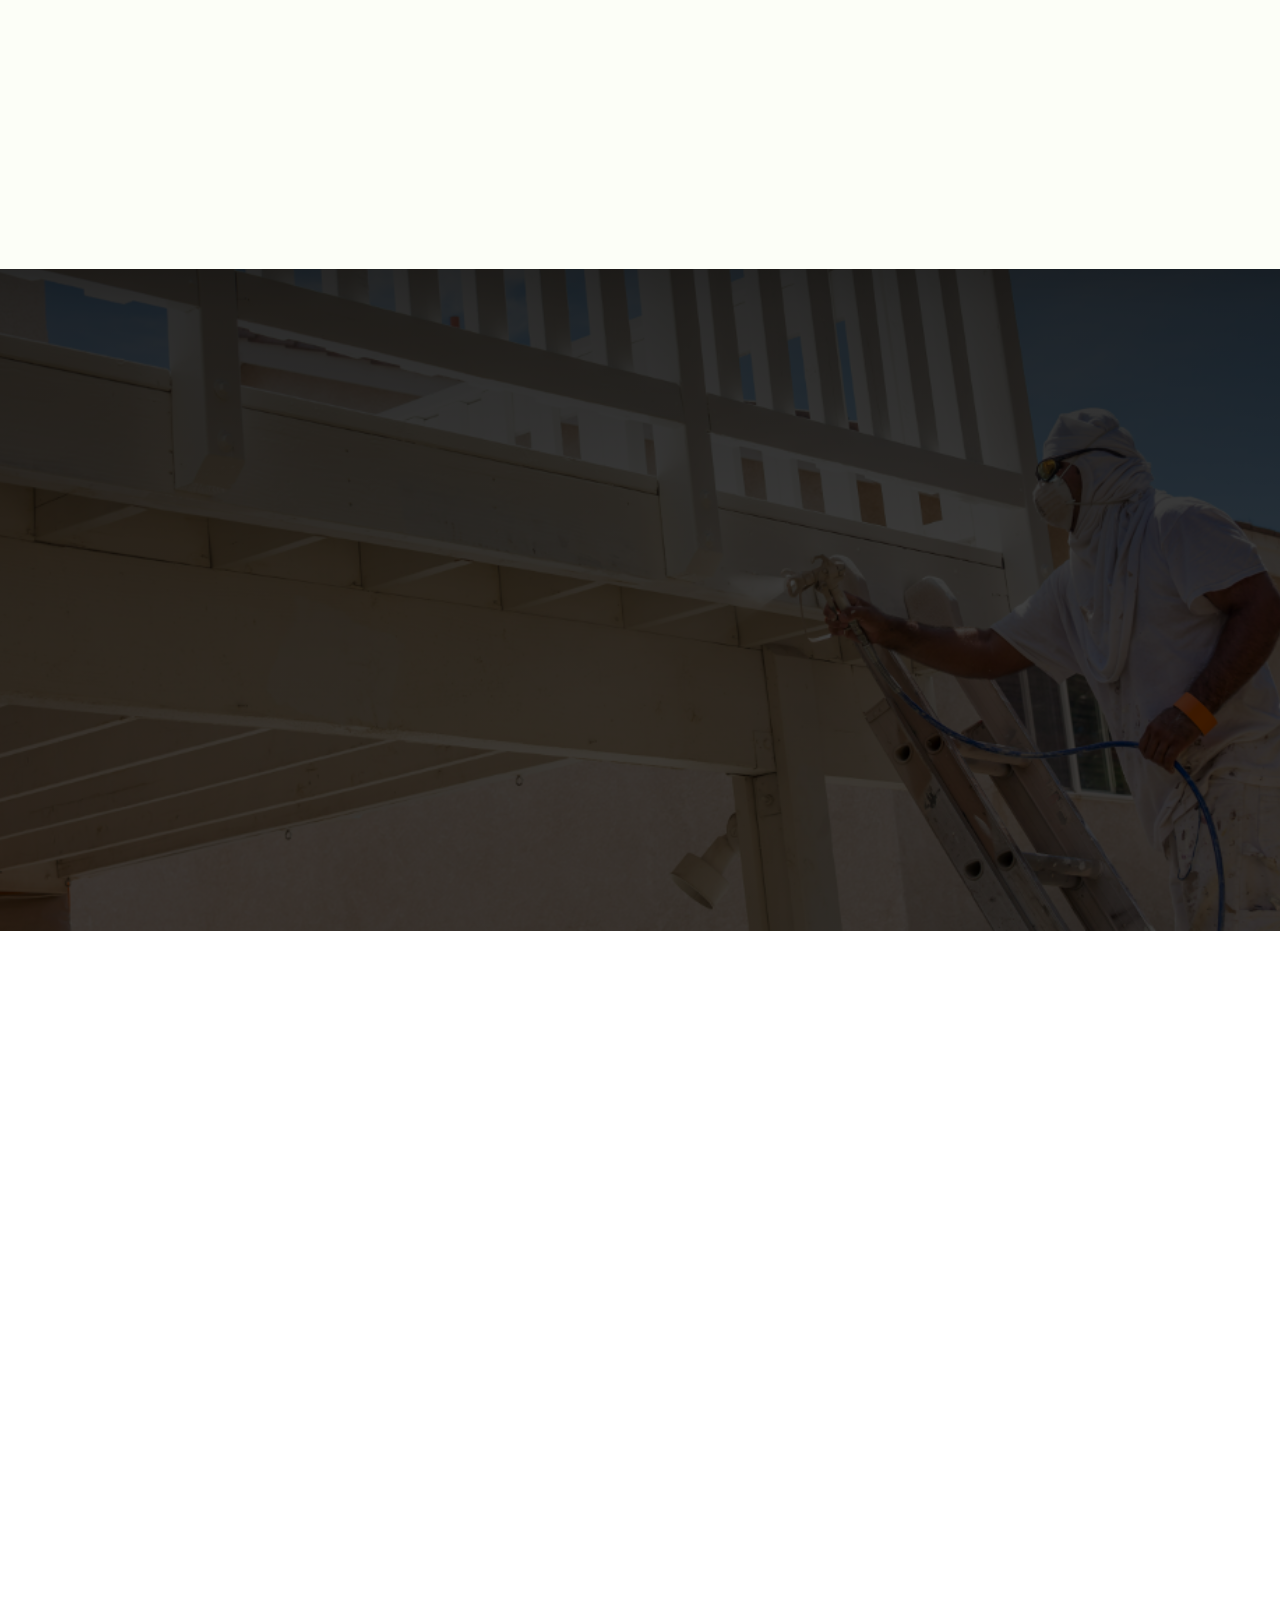
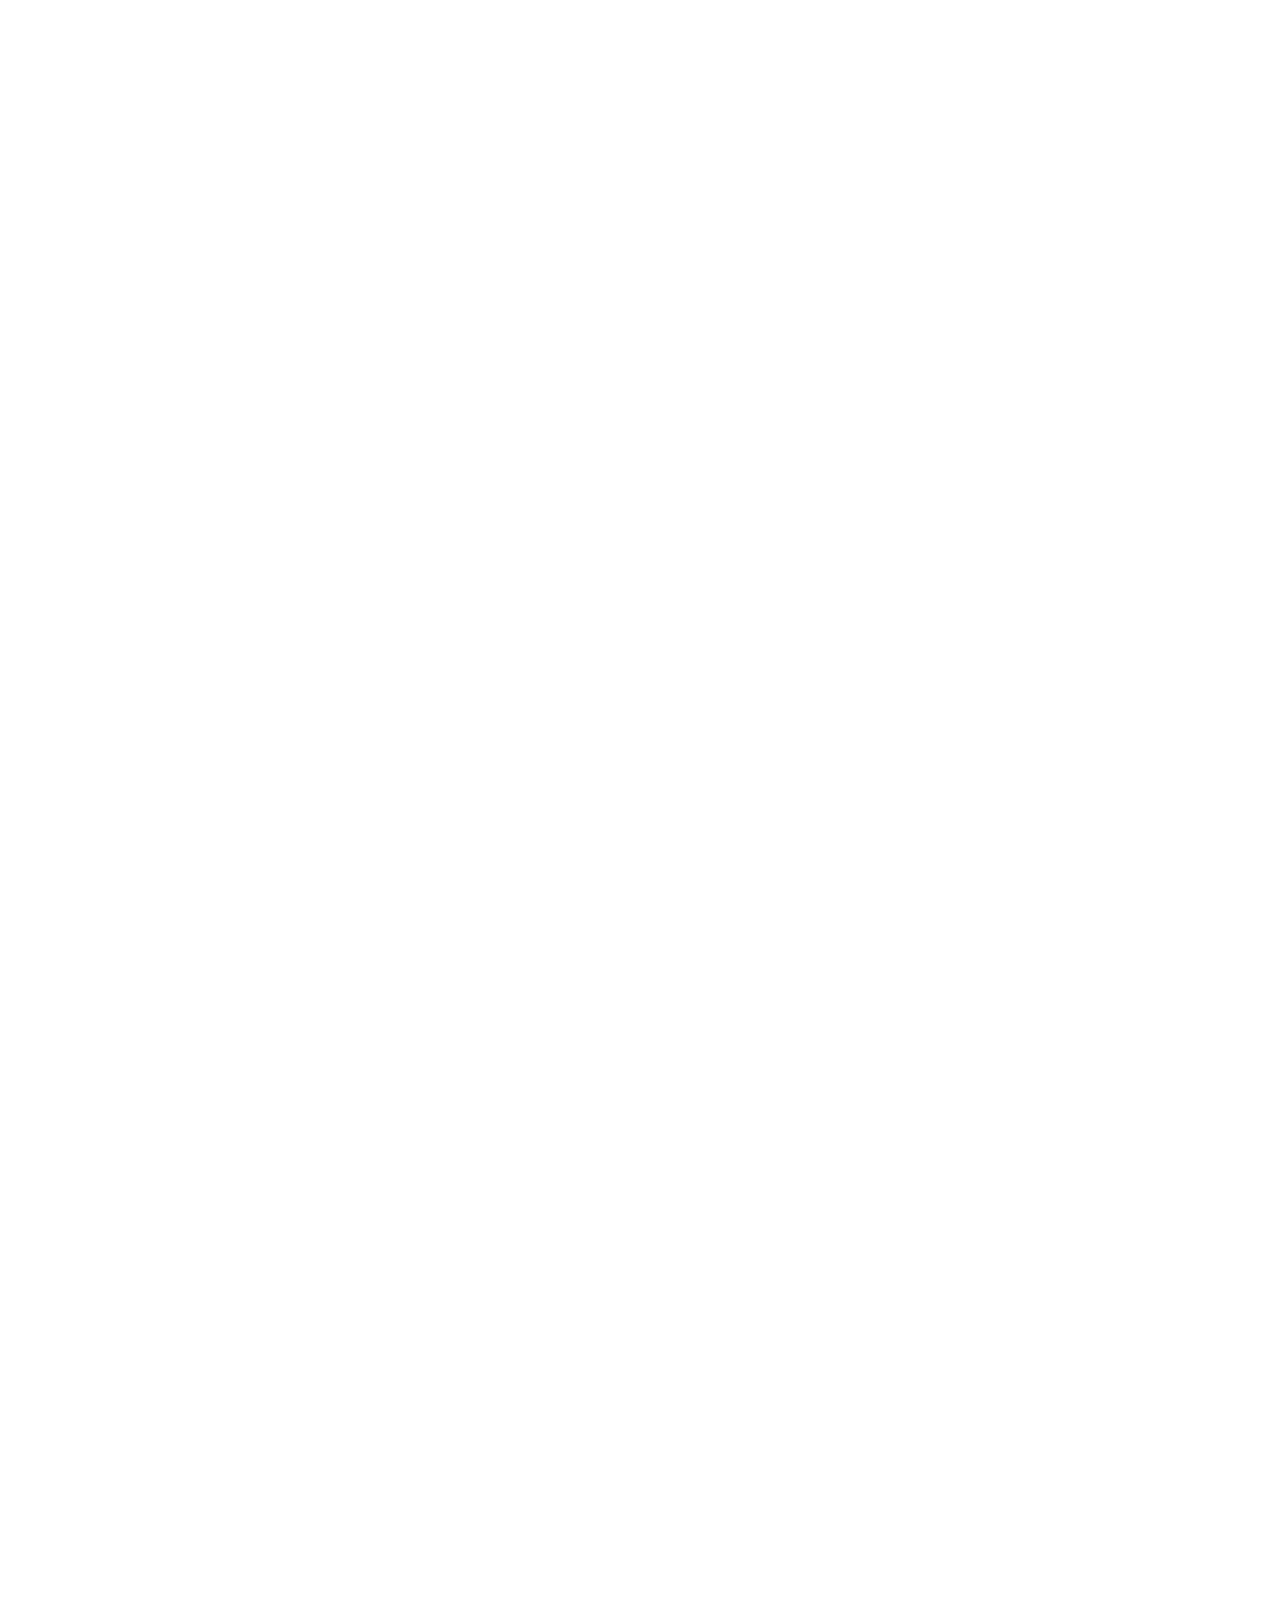
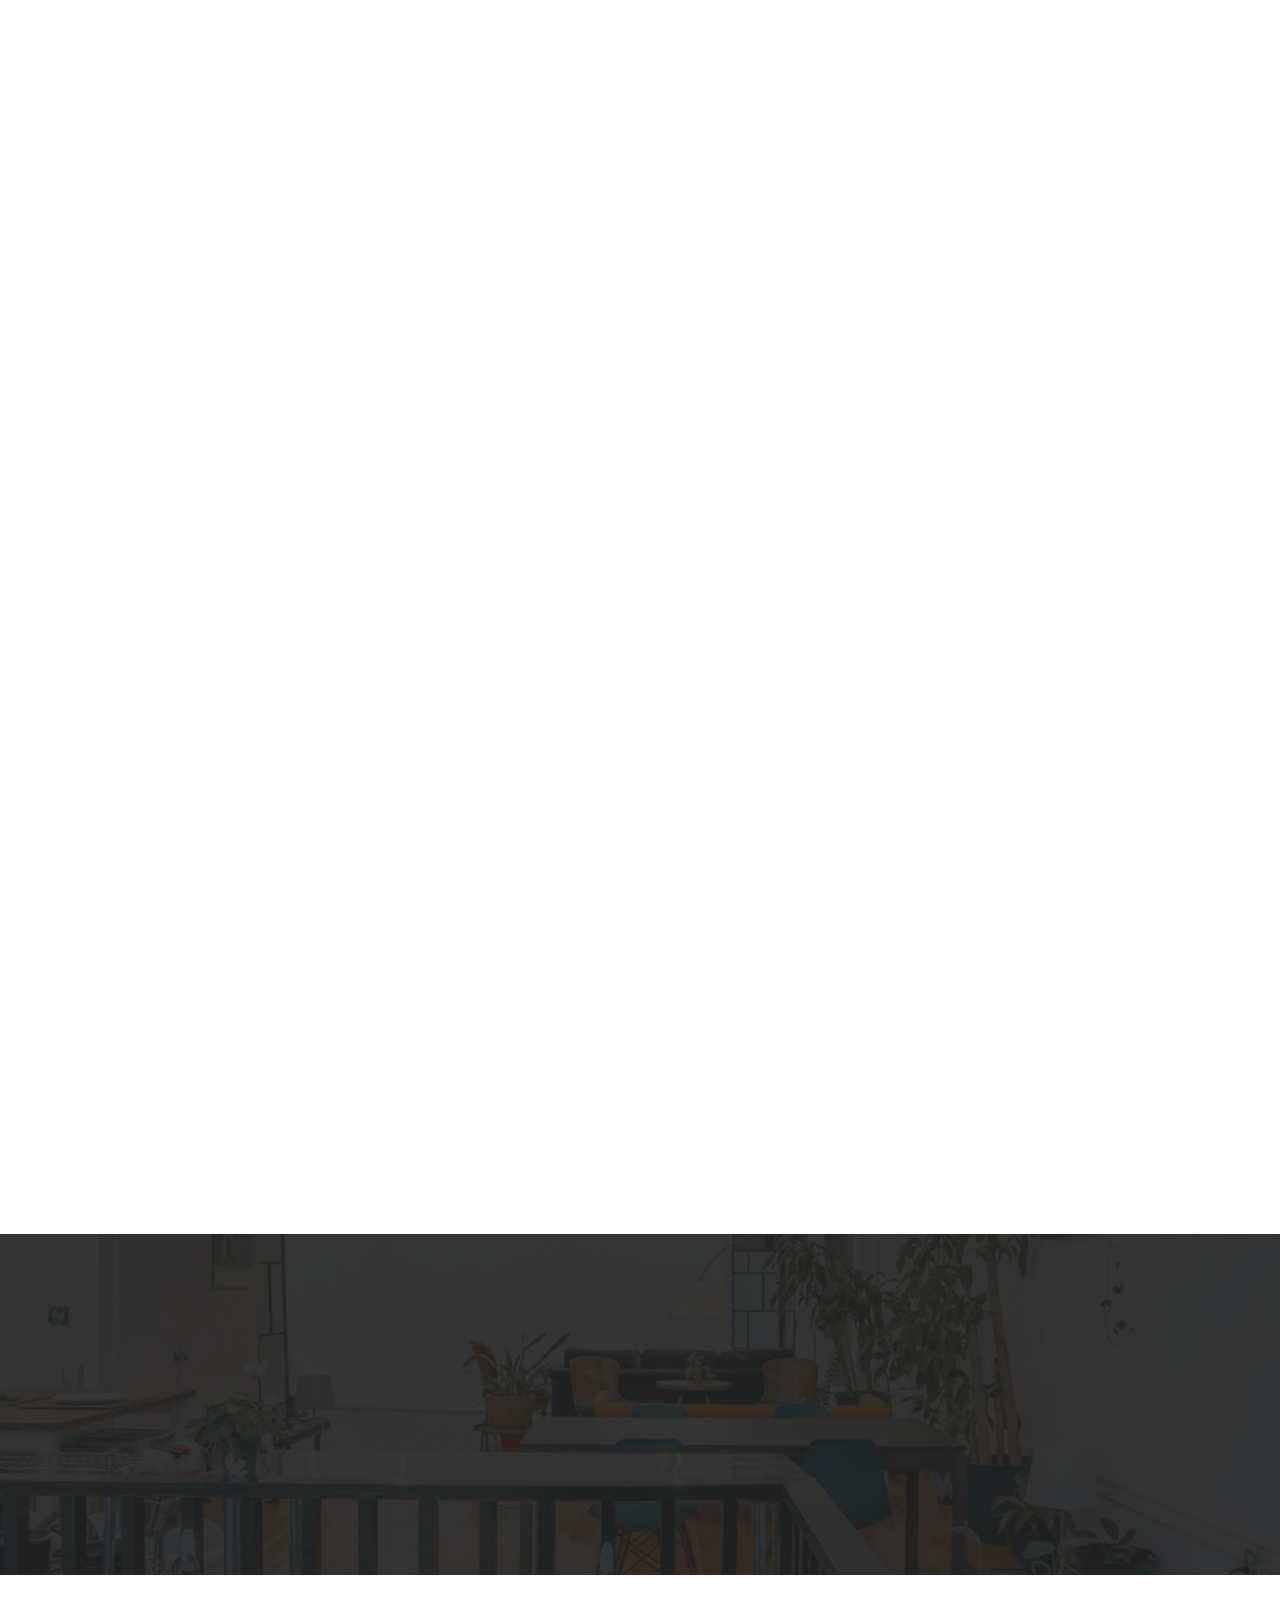
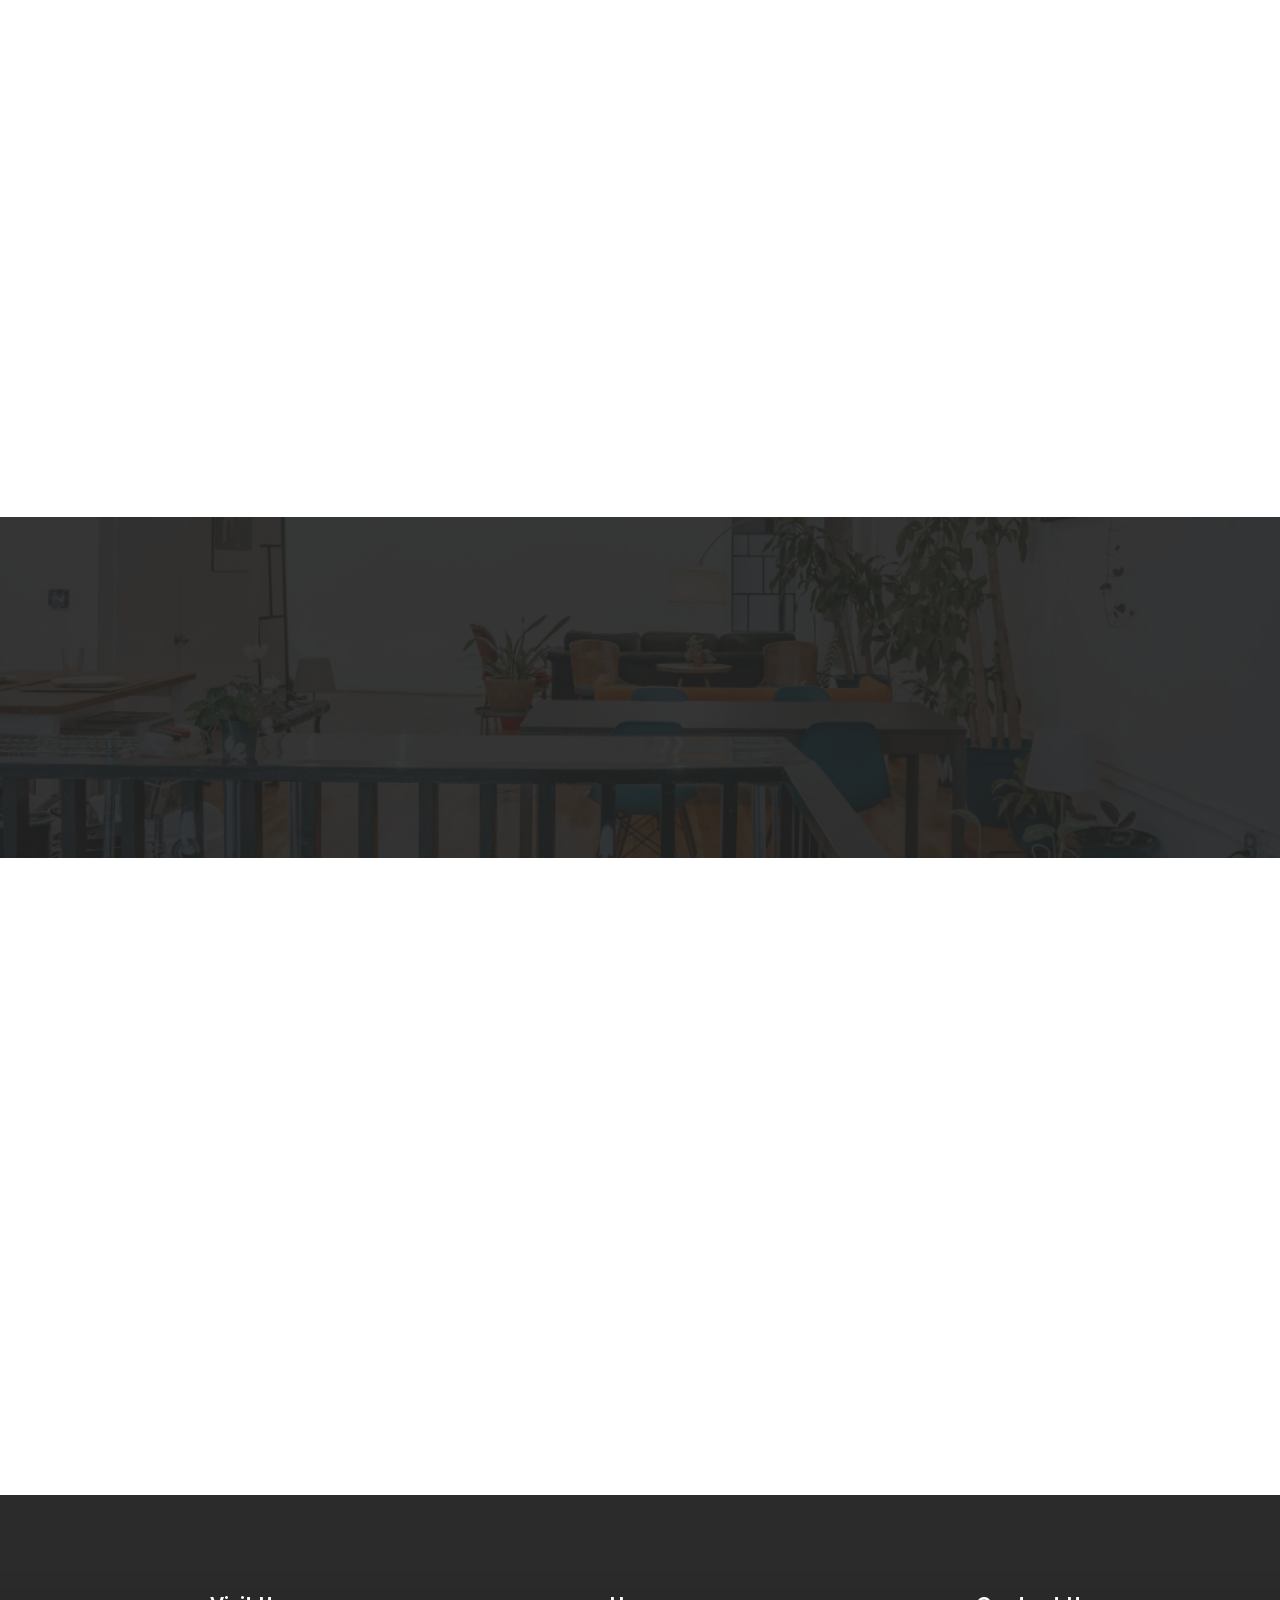
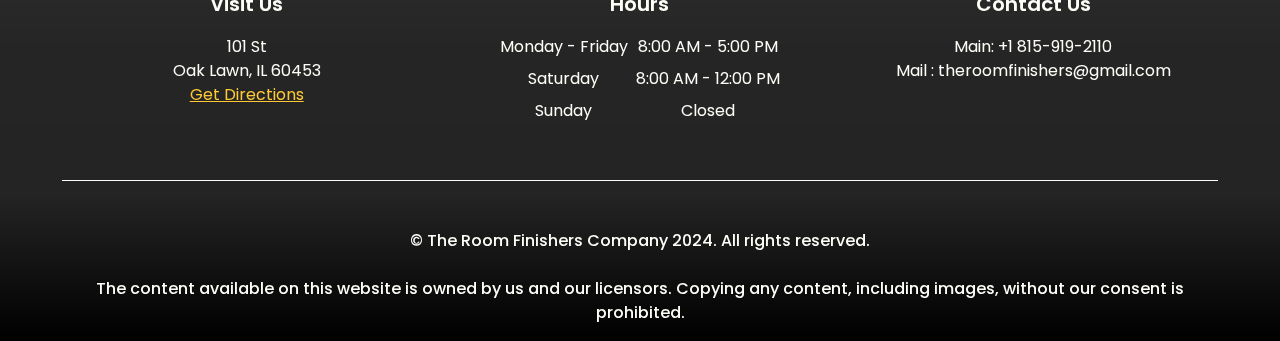
==== index.html @ 2c083626 "commit" ====
<!DOCTYPE html>
<html lang="en">

<head>
    <meta charset="UTF-8">
    <meta http-equiv="X-UA-Compatible" content="IE=edge">
    <meta name="viewport" content="width=device-width, initial-scale=1 maximum-scale=1.0, user-scalable=no">
    <title>
        Painting shop in Oak Lawn, IL | The Room Finishers
    </title>

    <meta name="description"
        content="At The Room Finishers, we specialize in top-quality painting solutions to elevate your space. From interior makeovers to exterior transformations, trust our experts to bring your vision to life. Contact us today for a consultation!">

    <meta name="keywords" content="Painting services, Interior painting, Exterior painting, Residential painting, Commercial painting, Oak Lawn painting company, Professional painters, House painters, Painting contractors, Home improvement">

    <meta name="format-detection" content="telephone=no">

    <!-- CSS -->
    <link rel="stylesheet" href="/css/index.css">

    <link rel="stylesheet" href="https://cdnjs.cloudflare.com/ajax/libs/font-awesome/6.2.1/css/all.min.css"
        integrity="sha512-MV7K8+y+gLIBoVD59lQIYicR65iaqukzvf/nwasF0nqhPay5w/9lJmVM2hMDcnK1OnMGCdVK+iQrJ7lzPJQd1w=="
        crossorigin="anonymous" referrerpolicy="no-referrer">

    <link rel="apple-touch-icon" sizes="180x180" href="/img/apple-touch-icon.png">
    <link rel="icon" type="image/png" sizes="32x32" href="/img/favicon-32x32.png">
    <link rel="icon" type="image/png" sizes="16x16" href="/img/favicon-16x16.png">
    <link rel="manifest" href="/img/site.webmanifest">
</head>

<body>
    <!-- Navbar and Hero Section -->
    <section class="nav-hero position-relative" style="overflow: visible !important; overflow-x: hidden;">
        <!-- Upper Navbar -->
        <div class="top-information-div">
            <div class="container">
                <div class="top-information" data-aos="fade-down">
                    <div class=" text-md-start">
                        <div class="d-flex align-center gap-2">
                            <p class="fs-24 fw-600 text-secondary">5.0</p>
                            <p class="fs-24 text-secondary">
                                <i class="fa-solid fa-star"></i>
                                <i class="fa-solid fa-star"></i>
                                <i class="fa-solid fa-star"></i>
                                <i class="fa-solid fa-star"></i>
                                <i class="fa-solid fa-star"></i>
                            </p>
                        </div>
                        <a href="/reviews.html" class="text-decoration-underline">(123 Rating & Reviews)</a>
                        <p class="fw-600 fs-22 d-md-block d-none">Oak Lawn, IL</p>
                    </div>
                    <div class="d-xl-block d-none">
                        <a title="Homepage Navigation" href="/index.html"><img class="logo" src="/img/logo.png"
                                alt="Top Logo"></a>
                        <p class="fw-500 mb-2 text-capitalize" style="font-size: 14px;">
                            The Trusted Painting Shop In Oak Lawn, IL
                        </p>
                    </div>
                    <div class="text-md-end d-md-block d-none ">
                        <div class="text-md-end d-flex justify-content-md-end d-md-block d-none">
                            <a class="btn btn-primary px-4 py-2 mb-2" href="/contact.html">
                                Request an Estimate
                            </a>
                        </div>
                        <a class="phone fw-700 text-dark" href="tel:+15166040226">
                            +1 815-919-2110

                        </a>
                    </div>
                </div>
            </div>
        </div>

        <!-- Navbar -->
        <nav class="navbar navbar-expand-xl navbar-dark" data-aos="fade-down">
            <div class="container">
                <!-- Logo Section (visible on extra large screens) -->
                <div class="logo-section d-xl-none d-inline">
                    <a title="Logo Navigation" href="/index.html"><img class="logo" src="/img/logo.png"
                            alt="Logo Image"></a>
                </div>
                <!-- Navbar Toggler for mobile -->
                <button class="navbar-toggler" type="button" data-bs-toggle="offcanvas"
                    data-bs-target="#offcanvasResponsive" aria-controls="offcanvasResponsive">
                    <i class="fa-solid fa-bars text-dark"></i>
                </button>

                <!-- Offcanvas for mobile -->
                <div class="offcanvas-xl offcanvas-end w-100" tabindex="-1" id="offcanvasResponsive"
                    aria-labelledby="offcanvasResponsiveLabel">
                    <div class="offcanvas-header bg-dark">
                        <!-- Logo Section (visible on extra large screens, within offcanvas) -->
                        <div class="logo-section mb-0 d-xl-none d-inline">
                            <a title="Homepage Navigation" href="/index.html"><img class="logo"
                                    src="/img/footer-logo.png" alt="Canvas Logo"></a>
                        </div>

                        <!-- Close Button for offcanvas -->
                        <button type="button" class="btn-close btn-close-white" data-bs-dismiss="offcanvas"
                            data-bs-target="#offcanvasResponsive" aria-label="Close"></button>
                    </div>

                    <!-- Offcanvas Body (contains the navigation) -->
                    <div class="offcanvas-body w-100">
                        <!-- Navbar Nav -->
                        <ul class="navbar-nav w-100 mb-2 mb-lg-0">
                            <!-- First Navigation -->
                            <li class="nav-item">
                                <a class="nav-link" title="Home" href="/index.html">Home</a>
                            </li>

                            <!-- Second Navigation -->
                            <li class="nav-item dropdown">
                                <a class="nav-link dropdown-toggle" href="#" role="button" data-bs-toggle="dropdown"
                                    aria-expanded="false">
                                    Services
                                </a>
                                <ul class="dropdown-menu">
                                    <li>
                                        <a title="Exterior painting" class="dropdown-item"
                                            href="/exterior-painting.html">
                                            Exterior painting
                                        </a>
                                    </li>
                                    <li>
                                        <a title="Kitchen cabinet painting" class="dropdown-item"
                                            href="kitchen-cabinet-painting.html">
                                            Kitchen cabinet painting
                                        </a>
                                    </li>


                                    <li>
                                        <a title="Shiplap installation" class="dropdown-item"
                                            href="/shiplap-installation.html">
                                            Shiplap installation
                                        </a>
                                    </li>
                                    <li>
                                        <a title="Drywall installation" class="dropdown-item"
                                            href="/drywall-installation.html">
                                            Drywall installation
                                        </a>
                                    </li>
                                    <li>
                                        <a title="Window Trim & Seat Painting" class="dropdown-item"
                                            href="/window-trim-seat-painting.html">
                                            Window Trim & Seat Painting
                                        </a>
                                    </li>
                                </ul>
                            </li>


                            <li class=" nav-item">
                                <a class="nav-link" title="Reviews" href="/about.html">About Us</a>
                            </li>






                            <li class="nav-item">
                                <a class="nav-link" title="Contact" href="/contact.html">Contact</a>
                            </li>


                            <!-- Call Now Button (visible on extra large screens, within offcanvas) -->
                            <a title="Call Now"
                                class="btn btn-primary d-xl-none d-flex justify-content-center col-12 mt-4 fs-17 text-uppercase py-3"
                                href="tel:+15166040226">
                                Call Now
                            </a>
                    </div>
                </div>
            </div>
            <!-- /Container -->
        </nav>
        <!-- /Navbar -->

        <div class="py-3 bg-primary" data-aos="fade-down">
            <p class="text-center text-white fs-20 fw-600 mb-1">
                Text <span class="text-secondary">START</span> to <a class="text-secondary" title="Phone"
                    href="tel:+15166040226">+1 815-919-2110</a> to begin receiving announcements by text.
            </p>
            <p class="text-center text-white fs-14">
                Msgs may be autodialed. Consent to texts not required to purchase our svcs. Msg. and data rates may
                apply.
            </p>
        </div>


        <!-- Hero Section -->
        <div class="hero" data-aos="fade-down">
            <!-- Container for Hero Content -->
            <div class="container hero-content">

                <!-- Main Heading -->
                <div class="d-flex justify-content-center mb-3">
                    <p class="text-white open-statement px-3 py-2 rounded-pill open-status" style="width: fit-content;">
                        Opens: 08:00 AM
                    </p>
                </div>

                <h1 class="text-center">
                    The Trusted Painting shop in <span>Oak Lawn, IL</span>
                </h1>

                <!-- Hero Information -->
                <p class="hero-info">
                    Fast and Reliable | Professional Workers | Family Owned
                </p>

                <!-- Call to Action Buttons -->
                <div class="d-flex mt-lg-5 mt-4 justify-content-center">
                    <div class="mt-2 text-center d-flex flex-sm-row flex-column">
                        <!-- Call Now Button -->
                        <a title="Call Now to Learn More"
                            class="btn btn-danger border-3 rounded-1 fs-19 text-uppercase px-5 fw-600 mb-sm-0 mb-4"
                            href="tel:+15166040226">+1 815-919-2110
                        </a>

                        <!-- Secondary Button -->

                    </div>
                </div>
            </div>
        </div>
        <!-- /Hero Section -->


        <!-- Background Image behind hero sections -->
        <img class="hero-img" src="/img/index-main-hero.jpg " alt="Hero background Image">
    </section>


    <!-- Social Media Ratings -->
    <div class="position-relative ratings-div mb-4" data-aos="fade-up">
        <div class="ratings-grid mt-5 container">
            <!-- Facebook Rating -->
            <a class="ratings-card" title="Facebook Navigation" target="_blank"
                href="https://www.facebook.com/profile.php?id=100054537666786">
                <img src="/img/facebook.png" alt="facebook logo">
                <p class="text-center ratings">
                    <i class="fa-solid fa-star"></i>
                    <i class="fa-solid fa-star"></i>
                    <i class="fa-solid fa-star"></i>
                    <i class="fa-solid fa-star"></i>
                    <i class="fa-solid fa-star"></i>
                </p>
            </a>
            <!-- Google Rating -->
            <a class="ratings-card" title="Google Navigation" target="_blank"
                href="https://www.google.com/maps/place/Curtis+Towing+%26+Cash+For+Junk+Cars/@41.7528377,-88.3341047,17z/data=!4m8!3m7!1s0x880ee5ed37ec87a3:0x60efee47be863267!8m2!3d41.7528377!4d-88.3315298!9m1!1b1!16s%2Fg%2F11p3b7h129?entry=ttu">
                <img src="/img/google.png" alt="google logo">
                <p class="text-center ratings">
                    <i class="fa-solid fa-star"></i>
                    <i class="fa-solid fa-star"></i>
                    <i class="fa-solid fa-star"></i>
                    <i class="fa-solid fa-star"></i>
                    <i class="fa-solid fa-star"></i>
                </p>
            </a>
            <!-- Yelp Rating -->
            <a class="ratings-card" title="Yelp Navigation" target="_blank"
                href="https://www.yelp.com/biz/curtiss-towing-and-salvage-aurora">
                <img src="/img/yelp.png" alt="Yelp Logo">
                <p class="text-center ratings">
                    <i class="fa-solid fa-star"></i>
                    <i class="fa-solid fa-star"></i>
                    <i class="fa-solid fa-star"></i>
                    <i class="fa-solid fa-star"></i>
                    <i class="fa-solid fa-star"></i>
                </p>
            </a>
        </div>
    </div>

    <!-- About -->
    <section id="about" class="about-us light-section position-relative" data-aos="fade-up">
        <div class="container pt-4">
            <div class="about-us-flex opposite">
                <!-- Information Side -->
                <div class="info-div">
                    <p class="sub-header">Painting & Flooring Company</p>
                    <h2 class="header">
                        Professional Painting shop in Oak Lawn, IL
                    </h2>
                    <p class="mb-3">
                        Imagine stepping into your dream space, where every detail reflects your personal style and
                        taste. At BrightBrush Painting and Flooring, we understand the struggle of envisioning the
                        perfect environment. That's why we're dedicated to being your trusted experts, guiding you
                        through every step of the way. <br>
                        <br>

                        Visualize a home where tired walls are transformed into vibrant expressions of color, and
                        outdated floors are replaced with sleek, modern surfaces. With our meticulous approach, your
                        vision becomes a reality, surpassing even your highest expectations. <br>
                        <br>

                        From selecting the ideal paint hues to installing exquisite flooring, we're committed to
                        excellence in every aspect of your project. Our passion for craftsmanship ensures that your
                        space not only looks amazing but also feels uniquely yours. <br>
                        <br>


                        Are you ready to witness the remarkable transformation of your home? Reach out to us today, and
                        let's embark on this journey together. Your dream space awaits with BrightBrush Painting and
                        Flooring. <br>
                        <br>

                    </p>
                    <a title="Call Now" class="btn btn-primary rounded-1 px-5 fs-20 mt-3 fw-600"
                        href="tel:+15166040226">
                        Call Now
                    </a>
                </div>

                <!-- Img Side -->
                <div class="img-div">
                    <img class="main-img" src="/img/index-about.jpg" alt="About Us Img 1">
                    <img class="add-on-img" src="/img/index-about-2.jpg" alt="About Us Image">
                </div>
            </div>
        </div>
    </section>


    <!-- Services Start -->
    <section class="services bg-success light-section" data-aos="fade-up">
        <div class="container">
            <h2 class="header text-center">Our Services</h2>
            <div class="service-grid">
                <div class="service">
                    <div class="info-div pt-5">
                        <div class="icon-div">
                            <img src="/img/ext-1.png" alt="Exterior Painting">
                        </div>
                        <img class="bg-icon" src="/img/ext-1.png" alt="Exterior Painting">
                        <h4 class="service-name">Exterior painting</h4>
                    </div>
                    <div class="img-div">
                        <div class="phone-icon">
                            <a title="Call now for free estimate" href="tel:+15166040226"><i
                                    class="fa-solid fa-phone-volume"></i></a>
                        </div>
                        <!-- <img src="/img/service-1.jpg" alt="videoModal"> -->
                        <p>
                            Renew your home's exterior with our top-notch painting service. Trust The Room Finishers for
                            quality results.
                        </p>
                        <a class="btn-light btn py-1 fw-500 mt-3" title="Exterior Painting"
                            href="/exterior-painting.html">
                            Learn More <i class="fa-solid fa-arrow-right ms-1"></i>
                        </a>
                    </div>
                </div>

                <div class="service">
                    <div class="info-div ">
                        <div class="icon-div">
                            <img src="/img/kitchen-cabinet.png" alt="Kitchen cabinet painting">
                        </div>
                        <img class="bg-icon" src="/img/kitchen-cabinet.png" alt="Kitchen cabinet painting">
                        <h4 class="service-name ">Kitchen cabinet painting</h4>

                    </div>

                    <div class="img-div">
                        <div class="phone-icon">
                            <a title="Call now for free estimate" href="tel:+15166040226"><i
                                    class="fa-solid fa-phone-volume"></i></a>
                        </div>
                        <!-- <img src="/img/service-2.jpg" alt="service2"> -->
                        <p>
                            Transform your kitchen with our cabinet painting services at The Room Finishers. Renew your
                            space effortlessly.
                        </p>
                        <a class="btn-light btn py-1 fw-500 mt-3" title="Kitchen Cabinet paintings"
                            href="/kitchen-cabinet-painting.html">
                            Learn More <i class="fa-solid fa-arrow-right ms-1"></i>
                        </a>
                    </div>
                </div>


                <div class="service">
                    <div class="info-div pt-5">
                        <div class="icon-div">
                            <img src="/img/open-wall.webp" alt="Opening Wall">
                        </div>
                        <img class="bg-icon" src="/img/open-wall.webp" alt="Opening Wall">
                        <h4 class="service-name">Opening Wall</h4>
                    </div>
                    <div class="img-div">
                        <div class="phone-icon">
                            <a title="Call now for free estimate" href="tel:+15166040226"><i
                                    class="fa-solid fa-phone-volume"></i></a>
                        </div>
                        <!-- <img src="/img/service-3.jpg" alt="service3"> -->
                        <p>
                            Enhance your living space by opening up walls with our services at The Room Finishers.
                            Experience a more spacious and inviting home.
                        </p>
                        <a class="btn-light btn py-1 fw-500 mt-3" title="Opening wall"
                            href="/about.html">
                            Learn More <i class="fa-solid fa-arrow-right ms-1"></i>
                        </a>
                    </div>
                </div>

                <div class="service">
                    <div class="info-div pt-5">
                        <div class="icon-div">
                            <img src="/img/dining-room.png" alt="Dining room painting">
                        </div>
                        <img class="bg-icon" src="/img/dining-room.png" alt="Dining room painting">
                        <h4 class="service-name">Dining room painting</h4>
                    </div>
                    <div class="img-div">
                        <div class="phone-icon">
                            <a title="Call now for free estimate" href="tel:+15166040226"><i
                                    class="fa-solid fa-phone-volume"></i></a>
                        </div>
                        <!-- <img src="/img/service-3.jpg" alt="service3"> -->
                        <p>
                            Renew your dining room with our painting service at The Room Finishers. Create a cozy,
                            inviting atmosphere without any fuss.
                        </p>
                        <a class="btn-light btn py-1 fw-500 mt-3" title="Dining room painting"
                            href="/about.html">
                            Learn More <i class="fa-solid fa-arrow-right ms-1"></i>
                        </a>
                    </div>
                </div>

                <div class="service">
                    <div class="info-div pt-5">
                        <div class="icon-div">
                            <img src="/img/bedroom-service.png" alt="Bedroom painting">
                        </div>
                        <img class="bg-icon" src="/img/bedroom-service.png" alt="Bedroom painting">
                        <h4 class="service-name">Bedroom painting</h4>
                    </div>
                    <div class="img-div">
                        <div class="phone-icon">
                            <a title="Call now for free estimate" href="tel:+15166040226"><i
                                    class="fa-solid fa-phone-volume"></i></a>
                        </div>
                        <!-- <img src="/img/service-3.jpg" alt="service3"> -->
                        <p>
                            Transform your bedroom with our painting services at The Room Finishers. Create a soothing
                            retreat tailored to your style and preferences.
                        </p>
                        <a class="btn-light btn py-1 fw-500 mt-3" title="Bedroom painting"
                            href="/about.html">
                            Learn More <i class="fa-solid fa-arrow-right ms-1"></i>
                        </a>
                    </div>
                </div>

                <div class="service">
                    <div class="info-div pt-5">
                        <div class="icon-div">
                            <img src="/img/shiplap.png" alt="Shiplap installation">
                        </div>
                        <img class="bg-icon" src="/img/shiplap.png" alt="Shiplap installation">
                        <h4 class="service-name">Shiplap installation</h4>
                    </div>
                    <div class="img-div">
                        <div class="phone-icon">
                            <a title="Call now for free estimate" href="tel:+15166040226"><i
                                    class="fa-solid fa-phone-volume"></i></a>
                        </div>
                        <!-- <img src="/img/service-3.jpg" alt="service3"> -->
                        <p>
                            Enhance your space with shiplap installation by The Room Finishers. Add timeless charm and
                            character to any room effortlessly.
                        </p>
                        <a class="btn-light btn py-1 fw-500 mt-3" title="shiplap installation"
                            href="/shiplap-installation.html">
                            Learn More <i class="fa-solid fa-arrow-right ms-1"></i>
                        </a>
                    </div>
                </div>

                <div class="service">
                    <div class="info-div pt-5">
                        <div class="icon-div">
                            <img src="/img/stairway.png" alt="STAIRWAY & STAIRWELL PAINTING">
                        </div>
                        <img class="bg-icon" src="/img/stairway.png" alt="STAIRWAY & STAIRWELL PAINTING">
                        <h4 class="service-name">Stairway & Stairwell Painting</h4>
                    </div>
                    <div class="img-div">
                        <div class="phone-icon">
                            <a title="Call now for free estimate" href="tel:+15166040226"><i
                                    class="fa-solid fa-phone-volume"></i></a>
                        </div>
                        <!-- <img src="/img/service-3.jpg" alt="service3"> -->
                        <p>
                            Transform your stairways with expert paintings by The Room Finishers. Elevate your home's
                            ambiance with our personalized service and craftsmanship. Contact us today.
                        </p>
                        <a class="btn-light btn py-1 fw-500 mt-3" title="Stairway & Stairwell paintings"
                            href="/about.html">
                            Learn More <i class="fa-solid fa-arrow-right ms-1"></i>
                        </a>
                    </div>
                </div>

                <div class="service">
                    <div class="info-div pt-5">
                        <div class="icon-div">
                            <img src="/img/window-service.png" alt="WINDOW TRIM AND SEAT PAINTING">
                        </div>
                        <img class="bg-icon" src="/img/window-service.png" alt="WINDOW TRIM AND SEAT PAINTING">
                        <h4 class="service-name">Window Trim and Seat Painting</h4>
                    </div>
                    <div class="img-div">
                        <div class="phone-icon">
                            <a title="Call now for free estimate" href="tel:+15166040226"><i
                                    class="fa-solid fa-phone-volume"></i></a>
                        </div>
                        <!-- <img src="/img/service-3.jpg" alt="service3"> -->
                        <p>
                            Renew your home with Window Trim and Seat Painting by The Room Finishers! Contact us now to
                            schedule your service.
                        </p>
                        <a class="btn-light btn py-1 fw-500 mt-3" title="Window Trim and Seat Painting"
                            href="/window-trim-seat-painting.html">
                            Learn More <i class="fa-solid fa-arrow-right ms-1"></i>
                        </a>
                    </div>
                </div>

                <div class="service">
                    <div class="info-div pt-5">
                        <div class="icon-div">
                            <img src="/img/remodel.png" alt="Business Remodel ">
                        </div>
                        <img class="bg-icon" src="/img/remodel.png" alt="Business Remodel ">
                        <h4 class="service-name">Business Remodel </h4>
                    </div>
                    <div class="img-div">
                        <div class="phone-icon">
                            <a title="Call now for free estimate" href="tel:+15166040226"><i
                                    class="fa-solid fa-phone-volume"></i></a>
                        </div>
                        <!-- <img src="/img/service-3.jpg" alt="service3"> -->
                        <p>
                            Renovate your small business with our remodeling services! Reach out today to begin your
                            transformation.
                        </p>
                        <a class="btn-light btn py-1 fw-500 mt-3" title="Window Trim and Seat Painting"
                            href="/about.html">
                            Learn More <i class="fa-solid fa-arrow-right ms-1"></i>
                        </a>
                    </div>
                </div>

                <div class="service">
                    <div class="info-div pt-5">
                        <div class="icon-div">
                            <img src="/img/flooring.webp" alt="FLOORING INSTALLATION ">
                        </div>
                        <img class="bg-icon" src="/img/flooring.webp" alt="FLOORING INSTALLATION ">
                        <h4 class="service-name">Flooring installation </h4>
                    </div>
                    <div class="img-div">
                        <div class="phone-icon">
                            <a title="Call now for free estimate" href="tel:+15166040226"><i
                                    class="fa-solid fa-phone-volume"></i></a>
                        </div>
                        <!-- <img src="/img/service-3.jpg" alt="service3"> -->
                        <p>
                            "Upgrade your space with professional flooring installation services. Contact us to enhance
                            your floors!"
                        </p>
                        <a class="btn-light btn py-1 fw-500 mt-3" title="Flooring installation"
                            href="/about.html">
                            Learn More <i class="fa-solid fa-arrow-right ms-1"></i>
                        </a>
                    </div>
                </div>

                <div class="service">
                    <div class="info-div pt-5">
                        <div class="icon-div">
                            <img src="/img/dry-wall.png" alt="DRYWALL INSTALLATION ">
                        </div>
                        <img class="bg-icon" src="/img/dry-wall.png" alt="DRYWALL INSTALLATION ">
                        <h4 class="service-name">Drywall installation </h4>
                    </div>
                    <div class="img-div">
                        <div class="phone-icon">
                            <a title="Call now for free estimate" href="tel:+15166040226"><i
                                    class="fa-solid fa-phone-volume"></i></a>
                        </div>
                        <!-- <img src="/img/service-3.jpg" alt="service3"> -->
                        <p>
                            Upgrade your walls with professional drywall installation services. Contact us to enhance
                            your space
                        </p>
                        <a class="btn-light btn py-1 fw-500 mt-3" title="DRYWALL INSTALLATION"
                            href="/drywall-installation.html">
                            Learn More <i class="fa-solid fa-arrow-right ms-1"></i>
                        </a>
                    </div>
                </div>

                <div class="service">
                    <div class="info-div pt-5">
                        <div class="icon-div">
                            <img src="/img/basement-painting.png" alt="Basement Paiting">
                        </div>
                        <img class="bg-icon" src="/img/basement-painting.png" alt="Basement Paiting">
                        <h4 class="service-name">Basement Paiting</h4>
                    </div>
                    <div class="img-div">
                        <div class="phone-icon">
                            <a title="Call now for free estimate" href="tel:+15166040226"><i
                                    class="fa-solid fa-phone-volume"></i></a>
                        </div>
                        <!-- <img src="/img/service-3.jpg" alt="service3"> -->
                        <p>
                            Transform your basement with our expert painting services. Contact us to give your space a
                            fresh new look
                        </p>
                        <a class="btn-light btn py-1 fw-500 mt-3" title="DRYWALL INSTALLATION"
                            href="/about.html">
                            Learn More <i class="fa-solid fa-arrow-right ms-1"></i>
                        </a>
                    </div>
                </div>


            </div>
        </div>
    </section>
    <!-- Services End -->

    <section class="secondary-about-us flipped light-section">
        <div class="container">
            <div class="flex">
                <div class="info-side" data-aos="fade-left">
                    <p class="sub-header">Family Owned Business</p>
                    <h3 class="header">Color Codes, Mixing and Matching to Perfection</h3>
                    <p class="text">
                        Ready to make a change? Reach out today to set up a consultation and see how The room finishers
                        can improve your home or business with our exceptional painting services. <br>
                        <br>
                        With our extensive experience and dedication to quality, we take pride in our work and aim to
                        enhance every space we work on. From helping you choose colors to completing the final touches,
                        we're here to support you throughout the process and bring your vision to life.
                    </p>
                    <div class="d-flex gap-3 flex-vm-row flex-column mt-3">
                        <a title="Call Now" class="btn btn-danger px-5" href="tel:+15166040226"> Call
                            Now</a>
                    </div>
                </div>
                <div class="img-side" data-aos="fade-right">
                    <img src="/img/painting-ceiling.jpg" alt="Service Img">
                    <div class="icon-description">
                        <div class="icon-div">
                            <i class="fa-solid fa-star text-white"></i>
                        </div>
                        <p>We provide the best service for you.</p>
                    </div>
                </div>
            </div>
        </div>
    </section>

    <!-- CTA Section -->
    <section class="cta primary-overlay">
        <img class="bg-img" style="object-position: 40% 70%;" src="/img/index-main.jpg" alt="CTA BG">
        <div class="container" data-aos="fade-up">
            <!-- CTA Text -->
            <h4 class="text-center lh-100 text-capitalize">Give us a call today for a Free Quote. <br>
                Call us at +1 815-919-2110

            </h4>
            <!-- CTA Button -->
            <div class="d-flex justify-content-center">
                <a title="Call Now for Free Estimate" class="btn btn-primary rounded-1 px-5 fs-18 mt-5"
                    href="tel:+15166040226">Call Now</a>
            </div>
        </div>
    </section>

    <section class="secondary-about-us light-section">
        <div class="container">
            <div class="flex">
                <div class="info-side" data-aos="fade-left">
                    <p class="sub-header">The Room Finishers</p>
                    <h3 class="header">Exterior interior painting, Drywall and floors</h3>
                    <p class="text">
                        Enhance the beauty of your home with our full range of services, including exterior and
                        interior painting, drywall installation, and flooring solutions. Let us bring your vision to
                        life. Reach out to us today and let's embark on this exciting journey of transformation
                        together!
                    </p>
                    <div class="d-flex gap-3 flex-vm-row flex-column mt-3">
                        <a title="Call Now" class="btn btn-danger px-5" href="tel:+15166040226"> Call
                            Now</a>

                    </div>
                </div>
                <div class="img-side" data-aos="fade-right">
                    <img src="/img/experience.jpg" alt="Service Img">
                    <div class="icon-description">
                        <div class="icon-div">
                            <i class="fa-solid fa-award text-primary"></i>
                        </div>
                        <p> We provide the best service for you.</p>
                    </div>
                </div>
            </div>
        </div>
    </section>



    <!-- CTA Section -->
    <section class="cta primary-overlay">
        <img class="bg-img" style="object-position: 40% 70%;" src="/img/index-main.jpg" alt="CTA BG">
        <div class="container" data-aos="fade-up">
            <!-- CTA Text -->
            <h4 class="text-center lh-100 text-capitalize">Give us a call today for a Free Quote. <br>
                Call us at +1 815-919-2110

            </h4>
            <!-- CTA Button -->
            <div class="d-flex justify-content-center">
                <a title="Call Now for Free Estimate" class="btn btn-primary rounded-1 px-5 fs-18 mt-5"
                    href="tel:+15166040226">Call Now</a>
            </div>
        </div>
    </section>

    <!-- About -->
    <section id="about" class="about-us light-section position-relative" data-aos="fade-up">
        <div class="container pt-4">
            <div class="about-us-flex align-items-center">
                <!-- Information Side -->
                <div class="info-div py-lg-5 my-lg-5">
                    <p class="sub-header">The Room Finishers</p>
                    <h2 class="header">
                        We Appreciate Your Support
                    </h2>
                    <p class="mb-3">
                        We deeply appreciate your support for our The Room Finishers. Your encouragement fuels our passion
                        for delivering exceptional service and [product or service]. Thank you for being part of our
                        journey!
                    </p>
                    <a title="Call Now" class="btn btn-primary rounded-1 px-5 fs-20 mt-3 fw-600" href="tel:+15166040226"">
                        Call Now
                    </a>
                </div>

                <!-- Img Side -->
                <div class=" img-div">
                        <img class="main-img" src="/img/index-main.jpg" alt="About Us Img 1">
                        <img class="add-on-img" src="/img/index-about.jpg" alt="About Us Image">
                </div>
            </div>
        </div>
    </section>




    <!-- Footer -->
    <footer class="position-relative pt-3">
        <div class="container mt-5">
            <div class="row fw-500 fs-16">

                <!-- Column 1 -->
                <div class="col-lg col-md-4 col-12 mb-lg-0 mb-4 footer-col text-left">
                    <!-- Footer Title -->
                    <p class="mb-3 fw-600 text-center footer-headline">
                        <i class="fa-solid fa-location-dot fs-20 text-primary"></i>
                        <br>
                        Visit Us
                    </p>
                    <!-- Homepage Sections -->
                    <div class="footer-nav">
                        <p>101 St<br>
                           Oak Lawn, IL 60453 <br>
                            <a class="text-decoration-underline text-secondary" title="Get Directions"
                                href="https://www.google.com/maps/place/Oak+Lawn,+IL+60453,+USA/@41.7089417,-87.8008473,13z/data=!3m1!4b1!4m6!3m5!1s0x880e3a39d71ac6ff:0x7d6c925bec0562ac!8m2!3d41.7087701!4d-87.7468071!16s%2Fm%2F01_8445?entry=ttu">
                                Get Directions
                            </a>
                        </p>
                    </div>
                </div>

                <!-- Column 2 -->
                <div class="col-lg col-md-4 col-12 mb-lg-0 mb-4 footer-col">
                    <!-- Footer Title -->
                    <p class="mb-3 fw-600 text-center footer-headline">
                        <i class="fa-regular fa-clock fs-20 text-primary"></i>
                        <br>
                        Hours
                    </p>
                    <!-- Homepage Sections -->
                    <div class="footer-nav">
                        <div class="d-flex justify-content-center gap-2">
                            <div>
                                <p class="mb-2">Monday - Friday</p>
                                <p class="mb-2">Saturday</p>
                                <p class="mb-0">Sunday</p>
                            </div>
                            <div>
                                <p class="mb-2">8:00 AM - 5:00 PM</p>
                                <p class="mb-2">8:00 AM - 12:00 PM </p>
                                <p>Closed </p>
                            </div>
                        </div>
                    </div>
                </div>

                <!-- Column 3 -->
                <div class="col-lg col-md-4 col-12 mb-lg-0 mb-4 footer-col">
                    <!-- Footer Title -->
                    <p class="mb-3 fw-600 footer-headline text-center text-white">

                        <i class="fa-solid fa-bullhorn text-primary"></i>
                        <br>
                        Contact Us
                    </p>
                    <div class="footer-nav">
                        <!-- Phone Number -->
                        <p>
                            Main: <a class="text-white" title="Main Phone Number" href="tel:+15166040226">
                                +1 815-919-2110

                            </a>
                            <br>
                            Mail :

                            theroomfinishers@gmail.com

                        </p>

                    </div>
                </div>
            </div>
            <hr class="mt-4" />

            <p class="pt-2 pb-3 fw-500 text-white text-center border-1 border-top border-white pt-5">&copy;
                The Room Finishers Company 2024. All rights reserved.</p>
            <p class="pt-2 pb-3 fw-500 text-white text-center">The content available on this website is owned by us
                and
                our licensors. Copying any content, including images, without our consent is prohibited.</p>
        </div>
    </footer>


    <!-- Scripts -->
    <script src="https://code.jquery.com/jquery-3.6.1.min.js"
        integrity="sha256-o88AwQnZB+VDvE9tvIXrMQaPlFFSUTR+nldQm1LuPXQ=" crossorigin="anonymous"></script>


    <script src="/js/index.js"></script>
</body>

</html>
---- css/index.css ----
@import "/css/custom.css";
@import "/css/extra.css";

/* Top Information */
@media (max-width: 768px) {
  .top-information-div{
  border-bottom: 2px solid var(--info);
  }
}
.top-information {
  display: grid;
  grid-template-columns: 1fr 2fr 1fr;
  align-items: center;
}

@media (max-width: 1200px) {
  .top-information {
    display: flex;
    justify-content: space-between;
    padding: 1rem 0;
  }
}

.top-information div {
  text-align: center;
  color: var(--dark);
}

.top-information div .phone {
  font-size: 22px;
}

@media (max-width: 768px) {
  .top-information {
    justify-content: center;
  }
  .top-information div .phone {
    font-size: 18px;
  }
}

@media (max-width: 1200px) {
  .top-information-div {
   background-color: var(--dark);
  }
.top-information div,  .top-information div a {
  color: var(--white) !important;
}
}

/* Top Navbar Section */

.top-information i{
  color: var(--upper-nav-icon-color);
}

/* Navbar */
nav {
  z-index: 2;
  width: 100%;
  height: fit-content;
}

@media (max-width: 1200px) {
  nav {
    padding: 16px 0;
  }
}

nav .navbar-nav {
  display: flex;
  flex-direction: row;
  justify-content: center;
  align-self: center;
}

@media (max-width: 1200px) {
  nav .navbar-nav {
    flex-direction: column;
  }
}

nav .navbar-nav .nav-link {
  color: var(--navigation-link-color);
  font-size: 16px;
  font-weight: 600;
  text-transform: uppercase;
  margin-right: 2rem;
  border-bottom: 4px solid transparent;
  transition: all 0.7s;
  text-decoration: var(--navigation-link-text-decoration);
  background: var(--navigation-link-background);
}

@media (max-width: 1400px) {
  nav .navbar-nav .nav-link {
    margin-right: 1rem;
  }
}

nav .navbar-nav .nav-link:hover {
  color: var(--navigation-link-hover-color);
  border-bottom: 3px solid var(--navigation-link-border-color);
}

@media (max-width: 1400px) {
  nav .navbar-nav .nav-link {
    font-size: 15px;
  }
}

@media (max-width: 1200px) {
  nav .navbar-nav .nav-link {
    color: var(--dark);
    text-align: center;
  }
}

.logo {
  width: 30rem;
  min-height: 15rem;
  max-height: 30rem;
  object-fit: contain;
  /* filter: drop-shadow(0 0 1rem rgba(0, 0, 0, 0.5)); */
}

@media (max-width: 1400px) {
  .logo {
    width:20rem;
  }
}

@media (max-width: 1200px) {
  .logo {
    width: 95%;
    min-height: inherit;
    padding: 1rem 0;
  }

  .logo-section {
    width: 21rem;
    max-width: calc(100% - 65px);
  }
}

@media (max-width: 768px) {
  .logo {
    width: 92%;
  }
  
  .logo-section {
    width: 18rem;
    max-width: calc(100% - 65px);
  }
}

/* Overall Navbar and Hero Section */
.nav-hero {
  width: 100%;
  height: auto;
  position: relative;
}

@media (max-width: 1200px) {
  .nav-hero {
    height: auto;
  }
}

.nav-hero::after {
  position: absolute;
  content: "";
  background: var(--hero-overlay);
  width: 100%;
  height: 100%;
  top: 0;
  left: 0;
  z-index: -1;
}

.nav-hero .hero,
.nav-hero .inner-hero {
  width: 100%;
}

.nav-hero .hero .btn-primary {
  border: 2px solid #ff4500 !important;
  background-color: #ff4500 !important;
  color: #ff4500 !important;
  transition: all 0.3s
}

.nav-hero .hero .btn-primary:hover {
  border: 2px solid #ff4500 !important;
  background-color: transparent !important;
  color:#ff4500 !important;
}

.nav-hero .hero .btn-secondary {
  border: 2px solid#ff4500!important;
  background-color:#ff4500 !important;
  color: #ff4500!important;
}

.nav-hero .hero .btn-secondary:hover {
  border: 2px solid #ff4500!important;
  background-color: #ff4500 !important;
  color: var(--hero-secondary-button-text-color) !important;
}

@media (max-width: 1200px) {

  .nav-hero .hero,
  .nav-hero .inner-hero {
    margin-top: 3rem;
  }
}

.nav-hero .hero .hero-content,
.nav-hero .inner-hero .hero-content {
  padding: 3rem 0rem 10rem;
}

@media (max-width: 1200px) {

  .nav-hero .hero .hero-content,
  .nav-hero .inner-hero .hero-content {
    padding: 0rem 0rem 7rem;
  }
}

.nav-hero .hero h1,
.nav-hero .hero .h1,
.nav-hero .inner-hero h1,
.nav-hero .inner-hero .h1 {
  width: 95%;
  margin: 0 auto;
  text-transform: capitalize;
  color: var(--hero-heading-color);
  padding: 0 2rem;
  text-shadow: 0 0 8px var(--dark);
  font-weight: var(--hero-font-weight);
  font-size: var(--hero-font-size);
  line-height: 60px;
  margin-bottom: 2.5rem;
}

.nav-hero .hero h1 span {
  color: var(--hero-highlighted-text);
  font-weight: var(--hero-highlighted-text-font-weight);
}


@media (max-width: 768px) {

  .nav-hero .hero h1,
  .nav-hero .hero .h1,
  .nav-hero .inner-hero h1,
  .nav-hero .inner-hero .h1 {
    width: 100%;
    padding: 0 0rem;
    font-size: 40px;
  }
}

@media (max-width: 576px) {

  .nav-hero .hero h1,
  .nav-hero .hero .h1,
  .nav-hero .inner-hero h1,
  .nav-hero .inner-hero .h1 {
    font-size: 35px;
    margin-bottom: 1rem;
    line-height: inherit;
  }
}

.nav-hero .hero .hero-info,
.nav-hero .inner-hero .hero-info {
  width: 85%;
  margin: 0 auto;
  font-size: var(--hero-paragraph-font-size);
  color: var(--hero-paragraph-color);
  font-weight: 500;
  text-align: center;
  margin-top: 2rem;
  margin-bottom: 2rem;
  text-transform: capitalize;
}

@media (max-width: 576px) {

  .nav-hero .hero .hero-info,
  .nav-hero .inner-hero .hero-info {
    margin-top: 0.5rem;
    width: 95%;
    font-size: 18px;
  }
}

.nav-hero .hero-img {
  position: absolute;
  width: 100%;
  height: 100%;
  top: 0;
  object-fit: cover;
  z-index: -1;
}

/* Ratings Section Below Hero */
.ratings-div {
  margin-top: -8rem;
}

.ratings-div .ratings-grid {
  display: grid;
  grid-template-columns: repeat(3, 1fr);
  gap: 3.5rem;
  background-color: var(--light-section-background);
  box-shadow: 0 3px 20px rgba(0, 0, 0, 0.1);
  border-radius: 8px;
  width: 65%;
}

@media (max-width: 992px) {
  .ratings-div .ratings-grid {
    grid-template-columns: repeat(2, 1fr);
    gap: 2.2rem;
  }
}

@media (max-width: 576px) {
  .ratings-div .ratings-grid {
    grid-template-columns: repeat(1, 1fr);
    gap: 2.2rem;
    width: 90%;
  }
}

.ratings-div .ratings-grid .ratings-card {
  border: none;
  border-radius: 12px;
  margin-bottom: 10px;
  padding: 1.5rem 1rem;
  display: flex;
  align-items: center;
  flex-direction: column;
  transition: all 0.5s;
}

.ratings-div .ratings-grid .ratings-card:hover {
  background-color: var(--white);
}

.ratings-div .ratings-grid .ratings-card img {
  width: 70px;
  height: 70px;
  margin-bottom: 1rem;
}

.ratings-div .ratings-grid .ratings-card h4,
.ratings-div .ratings-grid .ratings-card .h4 {
  font-size: 1.2rem;
  font-weight: 500;
}

.ratings-div .ratings-grid .ratings-card .ratings {
  font-size: 0.85rem;
  line-height: 24px;
  color: #FF9529;
  /*Ratings Color*/
  margin-top: 0.5rem;
}

.ratings-div .ratings-grid .ratings-card .ratings i {
  font-size: 20px;
}

@media (min-width: 576px) and (max-width: 992px) {
  .ratings-div .ratings-grid>*:nth-child(3) {
    grid-column: span 2;
    /* Makes it take full width in second row */
  }
}


/* Services Section */

.services {
  padding: 4rem 0;
}

.services .service-grid {
  display: grid;
  grid-template-columns: repeat(3, 1fr);
  gap: 2rem;
}

@media (max-width: 1200px) {
  .services .service-grid {
    grid-template-columns: repeat(2, 1fr);
  }
}

@media (max-width: 768px) {
  .services .service-grid {
    grid-template-columns: repeat(1, 1fr);
  }
}

.services .service-grid .service {
  padding-bottom: 1%;
  border-radius: 20px;
  overflow: hidden;
  transition: all ease 0.5s;
  box-shadow: rgba(100, 100, 111, 0.2) 0px 7px 29px 0px;
}

.services .service-grid .service:hover {
  transform: scale(1.03)
}

.services .service-grid .service:nth-child(odd) {
  background-color: var(--service-background-color-1);
}

.services .service-grid .service:nth-child(even) {
  background-color: var(--service-background-color-2);
}

.services .service-grid .service .info-div {
  position: relative;
  padding: 1rem;
}

.services .service-grid .service .info-div .icon-div img {
  width: 4.5rem;
  filter: var(--services-icon-filter-color);
}

.services .service-grid .service .info-div .bg-icon {
  position: absolute;
  right: 2rem;
  opacity: 0.1;
  top: 2rem;
  width: 7rem;
  filter: var(--services-icon-filter-color);
}


.services .service-grid .service .service-name {
  font-weight: 600;
  font-size: 26px;
  margin-top: 1rem;
  color: var(--dark);
}

.services .service-grid .service .img-div {
  margin: 0 auto;
  position: relative;
  border-radius: 20px;
  padding: 2.2rem 1rem 1rem;
  background-color: #00508f;
}

.services .service-grid .service .img-div p{
  color: var(--white);
  min-height: 100px;
}

.services .service-grid .service .img-div img {
  width: 100%;
  object-fit: cover;
  height: 100%;
  border-radius: 20px;
}


.services .service-grid .service .img-div .phone-icon a {
  background-color:#008dd4;
  font-size: 18px;
  padding: 1rem 1.3rem;
  z-index: 2;
  position: absolute;
  border-radius: 50%;
  color: var(--white);
  top: -2rem;
  right: 2rem;
  border: 3px solid var(--white);
}


/* Secondary About Us */
.secondary-about-us.flipped .flex {
  flex-direction: row-reverse;
}

.secondary-about-us .flex {
  display: flex;
  justify-content: space-around;
}

@media (max-width: 992px) {

  .secondary-about-us .flex,
  .secondary-about-us.flipped .flex {
    flex-direction: column-reverse;
    row-gap: 2rem;
  }
}

.secondary-about-us .flex .img-side {
  width: 44%;
  display: flex;
  flex-direction: column;
  align-items: center;
  position: relative;
  border-radius: 12px;
  overflow: hidden;
}

.secondary-about-us .flex .img-side img {
  width: 100%;
  border-radius: 12px;
  object-fit: cover;
  height: 100%;
}

@media (max-width: 992px) {
  .secondary-about-us .flex .img-side {
    width: 100%;
    height: 100%;
    margin-top: 1.7rem;
  }

  .secondary-about-us .flex .img-side img {
    min-height: inherit;
    max-height: 20rem;
  }
}

.secondary-about-us .flex .img-side .icon-description {
  display: flex;
  align-items: center;
  margin-top: 1rem;
  position: absolute;
  bottom: 0;
  padding-left: 2rem;
  background-color: var(--danger);
  width: 100%;
}

.secondary-about-us .flex .img-side .icon-description p {
  color: var(--white);
}

.secondary-about-us .flex .img-side .icon-description .icon-div {
  background-color: transparent;
  padding: 0.6rem;
  margin-right: 0.5rem;
  border-radius: 50%;
}

.secondary-about-us .flex .img-side .icon-description .icon-div i {
  font-size: 1.5rem;
  color: var(--white);
}

/* Info Side */
.secondary-about-us .flex .info-side {
  width: 44%;
  display: flex;
  flex-direction: column;
  justify-content: center;
}

@media (max-width: 1200px) {
  .secondary-about-us .flex .info-side {
    width: 50%;
  }
}

@media (max-width: 992px) {
  .secondary-about-us .flex .info-side {
    width: 100%;
  }
}

/* Abouts Us Flipped */
.about-us .opposite {
  flex-direction: row-reverse;
}

.about-us .about-us-flex {
  display: flex;
  justify-content: space-between;
}

@media (max-width: 992px) {
  .about-us .about-us-flex {
    flex-direction: column;
  }
}

.about-us .about-us-flex .info-div {
  width: 48%;
}

.about-us .about-us-flex .info-div .icon-description {
  display: flex;
  align-items: top;
  margin-bottom: 1rem;
}

.about-us .about-us-flex .info-div .icon-div {
  margin-right: 1rem;
}

.about-us .about-us-flex .info-div .icon-div img {
  width: 4.5rem;
}

.about-us .about-us-flex .information .title {
  font-size: 20px;
  font-weight: 500;
  margin-bottom: 0.5rem;
}

@media (max-width: 992px) {
  .about-us .about-us-flex .info-div {
    width: 100%;
    margin-bottom: 2rem;
  }
}

.about-us .about-us-flex .img-div {
  width: 48%;
  height: 100%;
  position: relative;
  z-index: 2;
}

.about-us .about-us-flex .img-div .main-img {
  width: 90%;
  height: 100%;
  object-fit: cover;
  border-radius: 12px;
  position: relative;
  z-index: 2;
  transform: scaleX(-1)
}

@media (max-width: 992px) {
  .about-us .about-us-flex .img-div {
    width: 100%;
  }

  .about-us .about-us-flex .img-div .main-img {
    max-height: 30rem;
  }
}

.about-us .about-us-flex .img-div .add-on-img {
  position: absolute;
  width: 40%;
  height: 17rem;
  object-fit: cover;
  right: 0;
  bottom: 1rem;
  z-index: 2;
  border-radius: 2rem;
  border: 8px solid var(--body);
}

@media (max-width: 768px) {
  .about-us .about-us-flex .img-div .add-on-img {
    display: none;
  }

  .about-us .about-us-flex .img-div .main-img {
    width: 100%;
  }
}

/* About Us End */

.about-us ul{
  list-style: none;
  padding-left: 0;
}

.about-us li{
  font-size: 17px;
  margin-bottom: 0.3rem;
  padding-left: 1em;
  text-indent: -1em;
}

.about-us li:before {
  content: "✅";
  padding-right: 5px;
}

.about-us .nobefore li:before {
  content: "◉";
}
/* Why Us */
.why-us {
  /* background-color: rgb(237, 248, 221); */
  background-color: var(--dark);
  padding: 3rem 0;
  position: relative;
}

.why-us::after {
  content: "";
  position: absolute;
  width: 30%;
  height: 100%;
  background-color: #ff4500;
  right: 0;
  top: 0;
  z-index: 1;
}

@media (max-width: 1200px) {
  body .why-us .bg-pattern {
    display: none !important;
  }

  .why-us::after {
    display: none;
  }
}

.why-us .flex {
  z-index: 2;
  display: flex;
  justify-content: space-between;
  align-items: center;
}

@media (max-width: 1200px) {
  .why-us .flex {
    flex-direction: column;
  }
}

.why-us .info-div {
  width: 49%;
}

@media (max-width: 1200px) {
  .why-us .info-div {
    width: 100%;
    margin-bottom: 2rem;
  }
}

.why-us .features {
  margin-top: 2rem;
}

.why-us .feature {
  background-color: var(--white);
  display: flex;
  align-items: center;
  padding: 0.35rem 2rem;
  margin-bottom: 2rem;
  width: 70%;
  border-radius: 6px;
}

@media (max-width: 768px) {
  .why-us .feature {
    width: 100%;
  }
}

.why-us .feature p {
  font-weight: 500;
  color: var(--dark);
  text-transform: capitalize;
}

.why-us .feature i {
  font-size: 2rem;
  color: #ff4500;
  margin-right: 1rem;
  object-fit: contain;
}

.why-us .img-div {
  z-index: 2;
  width: 48%;
  position: relative;
}

@media (max-width: 1200px) {
  .why-us .img-div {
    width: 100%;
  }
}

.why-us .img-div img {
  border-radius: 6px;
  width: 100%;
  min-height: 560px;
  object-fit: cover;
}

@media (max-width:1200px) {
  .why-us .img-div img {
    min-height: inherit;
    max-height: 35rem;
    object-fit: cover;
    object-position: top;
  }
}

/* Testimonials Section */
.testimonials {
  --testomonials-left-width: 40%;
  position: relative;
  --testimonials-after-effects: rgba(34, 34, 34, 0.9);
}

@media (max-width: 1200px) {
  .testimonials {
    --testomonials-left-width: 100%;
    --testomonials-left-height: 25rem;
    position: relative;
  }
}

.testimonials .bg-img {
  position: absolute;
  top: 0;
  left: 0;
  z-index: -2;
  object-fit: cover;
  width: var(--testomonials-left-width);
  height: 100%;
  border-top-right-radius: 6px;
  border-bottom-right-radius: 5rem;
}

.testimonials::after {
  content: "";
  position: absolute;
  width: var(--testomonials-left-width);
  height: 100%;
  background-color: var(--testimonials-after-effects);
  top: 0;
  left: 0;
  z-index: -1;
  border-top-right-radius: 6px;
  border-bottom-right-radius: 5rem;
}

.testimonials .flex {
  display: flex;
  justify-content: space-between;
}

/* Headline Side */
.testimonials .flex .headline-side {
  width: var(--testomonials-left-width);
  min-height: 30rem;
  display: flex;
  flex-direction: column;
  justify-content: center;
  padding: 3rem 1rem;
  position: relative;
  z-index: 2;
}


.testimonials .flex .headline-side .quote {
  width: 6rem;
  height: 6rem;
  display: flex;
  justify-content: center;
  align-items: center;
  border-radius: 50%;
  background-color: #ff4500;
  position: absolute;
  z-index: -1;
  top: 8%;
  left: 3%;
}


.testimonials .flex .headline-side .quote i {
  font-size: 3rem;
  color: var(--white);
}

.testimonials .flex .headline-side h3 {
  font-size: 2rem;
  padding-right: 2rem;
  font-weight: 600;
  color: var(--white);
  text-transform: capitalize;
}

.testimonials .flex .headline-side .dotted {
  width: 9rem;
  position: absolute;
  height: 5rem;
  z-index: -1;
  opacity: 0.4;
  left: 1%;
  bottom: 25%;
}

@media (max-width: 1200px) {
  .testimonials .flex {
    flex-direction: column;
  }

  .testimonials .flex .headline-side {
    width: var(--testomonials-left-width);
    height: var(--testomonials-left-height);
  }


  .testimonials .bg-img {
    height: var(--testomonials-left-height);
  }

  .testimonials::after {
    height: var(--testomonials-left-height);
  }

  .testimonials .flex .headline-side h3 {
    text-align: center;
  }

  .testimonials .bg-img {
    border-top-right-radius: inherit;
    border-bottom-right-radius: inherit
  }

  .testimonials::after {
    border-top-right-radius: inherit;
    border-bottom-right-radius: inherit;
  }
}

/* Testimonials Side */
.testimonials .flex .testimonials-side {
  width: 58%;
  display: flex;
  flex-direction: column;
  justify-content: center;
  padding-right: 3rem;
}

@media (max-width: 1200px) {
  .testimonials .flex .testimonials-side {
    width: 100%;
    padding-right: inherit;
  }

  .testimonials .flex .testimonial {
    width: 100%;
  }
}


.testimonials .flex .testimonials-side h6 {
  position: relative;
  font-size: 28px;
  font-weight: 600;
  text-align: center;
  color: var(--dark);
}

.testimonials .flex .testimonials-side h6::after {
  position: absolute;
  content: "";
  width: 4rem;
  height: 3px;
  background-color: rgba(34, 34, 34, 0.9);
  bottom: -1rem;
  left: 50%;
  transform: translateX(-50%)
}


.testimonials .flex .testimonials-side .testimonial {
  margin: 2rem 2rem;
}

@media (max-width: 576px) {
  .testimonials .flex .testimonials-side .testimonial {
    margin: 2rem 0rem;
  }
}

.testimonials .flex .testimonials-side .testimonial .comment {
  font-size: 18px;
  line-height: 33px;
  margin-bottom: 1rem;
  text-align: center;
}

.testimonials .flex .testimonials-side .testimonial .ratings {
  text-align: center;
}

.testimonials .flex .testimonials-side .testimonial .ratings i {
  color: #FF9529;
  font-size: 20px;
}

.testimonials .flex .testimonials-side .testimonial .name {
  text-align: center;
  font-size: 20px;
  margin-top: 1rem;
  font-weight: 600;
  color: #ff4500;

}

.testimonials .flex .testimonials-side .testimonial .city {
  font-weight: 400;
  text-align: center;
  font-size: 17px;
  margin-top: 0.7rem;
}

/*Testimonials Rating Start */

.testimonials .flex .testimonials-side .ratings-grid {
  display: grid;
  grid-template-columns: repeat(3, 1fr);
  gap: 3.5rem;
  box-shadow: 0 3px 20px rgba(0, 0, 0, 0.1);
  border-radius: 8px;
  width: 100%;
}

@media (max-width: 992px) {
  .testimonials .flex .testimonials-side .ratings-grid {
    grid-template-columns: repeat(2, 1fr);
    gap: 2.2rem;
  }
}

@media (max-width: 576px) {
  .testimonials .flex .testimonials-side .ratings-grid {
    grid-template-columns: repeat(1, 1fr);
    gap: 2.2rem;
    width: 90%;
  }
}

.testimonials .flex .testimonials-side .ratings-grid .ratings-card {
  border: none;
  border-radius: 12px;
  margin-bottom: 10px;
  padding: 1.5rem 1rem;
  display: flex;
  align-items: center;
  flex-direction: column;
  transition: all 0.5s;
  filter: grayscale(100%);
}

.testimonials .flex .testimonials-side .ratings-grid .ratings-card:hover{
  filter: inherit;
}

.testimonials .flex .testimonials-side .ratings-grid .ratings-card img {
  width: 70px;
  height: 70px;
  margin-bottom: 1rem;
  /* filter: grayscale(100%); */
}

.testimonials .flex .testimonials-side .ratings-grid .ratings-card h4 {
  font-size: 1.2rem;
  font-weight: 500;
}

.testimonials .flex .testimonials-side .ratings-grid .ratings-card .ratings {
  font-size: 0.85rem;
  line-height: 24px;
  color: #FF9529;
  /*Ratings Color*/
  margin-top: 0.5rem;
}

.testimonials .flex .testimonials-side .ratings-grid .ratings-card .ratings i {
  font-size: 16px;
}

@media (min-width: 576px) and (max-width: 992px) {
  .testimonials .flex .testimonials-side .ratings-grid>*:nth-child(3) {
    grid-column: span 2;
    /* Makes it take full width in second row */
  }
}

/* Slick */
.testimonials .flex .testimonials-side .slick-dots {
  position: absolute;
  flex-direction: column;
  right: -5rem;
  top: 30%;
  transform: translateY(-80%);

}

.testimonials .flex .testimonials-side .slick-dots .slick-active button {
  width: 0.8rem;
  height: 2rem;
}

.testimonials .flex .testimonials-side .slick-dots li {
  margin-bottom: 0.5rem;
}

.testimonials .flex .testimonials-side .slick-arrow {
  top: inherit;
  bottom: -3rem;
}

.testimonials .flex .testimonials-side .left-arrow {
  left: 48%;
  transform: translateX(-100%)
}

.testimonials .flex .testimonials-side .right-arrow {
  right: 48%;
  transform: translateX(100%)
}

/* CTA Section */
.cta {
  position: relative;
  padding: 5rem 0;
}

.cta .bg-img {
  position: absolute;
  width: 100%;
  height: 100%;
  left: 0;
  top: 0;
  object-fit: cover;
  z-index: -3;
  object-position: top;
}

.cta h4,
.cta .h4 {
  font-size: 28px;
  font-weight: 600;
  position: relative;
  color: var(--white);
  z-index: 2 !important;
}


/* Video */
.video{
  position: relative;
  padding: 6rem 0;
  color: var(--white);
}

.video::after{
  content: "";
  background-color:  rgba(34, 34, 34, 0.9);
  position: absolute;
  top: 0;
  left: 0;
  width: 100%;
  height: 100%;
  z-index: -1;
}

.video .bg-img{
  width: 100%;
  height: 100%;
  z-index: -2;
  top: 0;
  left: 0;
  object-fit: cover;
}

.video i{
  font-size: 85px;
  cursor: pointer;
}

/* Logo List */
.logo-list{
  padding: 1rem;
  margin-bottom: 1rem;
}
.logo-list .logos{
  display: flex;
  justify-content: space-between;
  align-items: center;
  flex-wrap: wrap;
}

.logo-list .logos .logo-div{
  width: 20%;
}

@media (max-width: 576px){
  .logo-list .logos{
    row-gap: 1rem;
  }
  .logo-list .logos .logo-div{
    width: 40%;
  }

}

@media (max-width: 300px){
  .logo-list .logos{
    row-gap: 1rem;
  }
  .logo-list .logos .logo-div{
    width: 98%;
  }

}
.logo-list .logos .logo-div img{
  width: 100%;
  object-fit: contain;
}

/* Mass Reviews */
.mass-reviews {
  overflow: visible !important;
  overflow-x: hidden;
}
.mass-reviews .review {
  background-color: #fbfdff;
  padding: 6rem 1rem 3rem;
  border-radius: 12px;
  text-align: center;
  box-shadow: rgba(99, 99, 99, 0.2) 0px 2px 8px 0px;
  margin: 1rem 0 4rem;
  position: relative;
}
.mass-reviews .review .comment {
  font-size: 17px;
  font-weight: 500;
  color: #6b6b6b;
  margin-bottom: 1rem;
  padding: 0 2rem;
}
.mass-reviews .review .name {
  font-weight: 500;
  color: #6b6b6b;
}
.mass-reviews .review .quote {
  width: 8rem;
  object-fit: contain;
  position: absolute;
  top: -20%;
}
@media (max-width: 576px) {
  .mass-reviews .review .quote {
    width: 6rem;
    top: -10%;
  }
}
.mass-reviews .review:nth-child(odd) .quote {
  left: 5%;
  transform: scale(-1);
}
.mass-reviews .review:nth-child(even) .quote {
  right: 5%;
}


.learn-more {
  position: relative;
  margin: auto;
  padding: 12px 18px;
  transition: all 0.2s ease;
  border: none;
  background: none;
}

.learn-more:before {
  content: "";
  position: absolute;
  top: 0;
  left: 0;
  display: block;
  border-radius: 50px;
  background: var(--success);
  width: 45px;
  height: 45px;
  transition: all 0.3s ease;
}

.learn-more span {
  position: relative;
  transition: all ease 0.5s;
  font-size: 18px;
  font-weight: 700;
  letter-spacing: 0.05em;
  color: var(--dark);
}

.learn-more svg {
  position: relative;
  top: 0;
  margin-left: 10px;
  fill: none;
  stroke-linecap: round;
  stroke-linejoin: round;
  stroke:#ff4500;
  stroke-width: 2;
  transform: translateX(-5px);
  transition: all 0.3s ease;
}

.learn-more:hover:before {
  width: 100%;
  background: #ff4500;
}

.learn-more:hover span {
  color: var(--white);
}

.learn-more:hover svg {
  transform: translateX(0);
  stroke: var(--white);
}

.learn-more:active {
  transform: scale(0.95);
}


/* Service Areas */
.service-areas {
}

.service-areas .bg-img {
  position: absolute;
  width: 100%;
  height: 100%;
  top: 0;
  left: 0;
  z-index: -2;
  object-fit: cover;
}

.service-areas .cities {
  display: grid;
  grid-template-columns: repeat(3, 1fr);
  justify-content: center;
  column-gap: 1rem;
  margin-top: 2rem;
  list-style-type: circle;
}

@media (max-width: 768px) {
  .service-areas .cities {
    grid-template-columns: repeat(2, 1fr);
  }
}

@media (max-width: 330px) {
  .service-areas .cities {
    grid-template-columns: repeat(1, 1fr);
  }
}

.service-areas .cities li {
  padding-bottom: 0.5rem;
  font-weight: 500;
  width: fit-content;
  margin: 0 auto;
  color: var(--dark);
}

.service-areas .cities li a{
  color: var(--dark);
  font-weight: 500;
  font-size: 18px;
}

/* Galery Section */
.gallery .gallery-photos {
  column-count: 3;
  --webkit-column-count: 3;
  --moz-column-count: 3;
  gap: 1rem;
  padding: 2rem 0rem;
}

@media (max-width: 768px) {
  .gallery .gallery-photos {
    column-count: 2;
  }
}


@media (max-width: 576px) {
  .gallery .gallery-photos {
    column-count: 1;
  }
}

.gallery .gallery-photos .image {
  position: relative;
  overflow: hidden;
}

.gallery .gallery-photos .image img {
  height: auto;
  max-height: 25rem;
  object-fit: cover;
  width: 100%;
  margin-bottom: 1rem;
}

.gallery .gallery-photos .image img:hover {
  transform: scale(0.97);
}

/* Footer Section */
footer {
  background: var(--footer-section-background)
}

footer img {
  width: 300px;
}

@media (max-width: 350px) {
  footer img {
    width: calc(100% - 30px);
  }
}

footer .footer-nav {
  color: var(--white);
}

.footer-headline {
  color: var(--footer-headline-color);
  font-size: 20px;
}

footer .link {
  color: var(--footer-section-ahref-color);
}

footer .link:hover {
  color: var(--footer-section-ahref-hover-color);
}

footer .footer-nav p,
footer .footer-nav span {
  color: var(--footer-section-text-color);
  text-align: center;
}

footer .footer-nav p {
  margin-bottom: 1rem;
}

footer i{
  color: var(--footer-section-icon-color);
}
/* Homepage completed */
.error-page img {
  width: 100%;
  height: 100%;
  max-height: 70vh;
  object-fit: contain;
}

.contact .flex {
  display: flex;
  justify-content: space-between;
  gap: 0rem;
}

@media (max-width: 992px) {
  .contact .flex {
    flex-direction: column;
    row-gap: 1rem;
  }
}

.contact .flex .info-section {
  width: 30%;
  background-color: var(--dark);
  padding: 2rem 1.5rem;
}

@media (max-width: 1400px) {
  .contact .flex .info-section {
    width: 45%;
  }
}

@media (max-width: 992px) {
  .contact .flex .info-section {
    width: 100%;
  }
}

.contact .flex .info-section h4,
.contact .flex .info-section .h4 {
  color: var(--white);
  font-weight: 600;
  font-size: 35px;
  padding-bottom: 2rem;
}

.contact .flex .info-section .unit {
  color: var(--white);
  display: flex;
  align-items: center;
  flex-direction: row;
  padding-bottom: 2rem;
}

.contact .flex .info-section .unit i {
  color: var(--secondary);
}

.contact .flex .info-section .unit a {
  color: var(--white);
  text-decoration: underline !important;
}

.contact .flex .map-section {
  width: 70%;
}

@media (max-width: 1400px) {
  .contact .flex .map-section {
    width: 55%;
  }
}

@media (max-width: 992px) {
  .contact .flex .map-section {
    width: 100%;
  }

  .contact .flex .map-section iframe {
    min-height: 20rem;
  }
}

hr {
  margin: 1rem 0;
  color: inherit;
  border: 0;
  border-top: var(--bs-border-width) solid;
  opacity: 0.25;
}
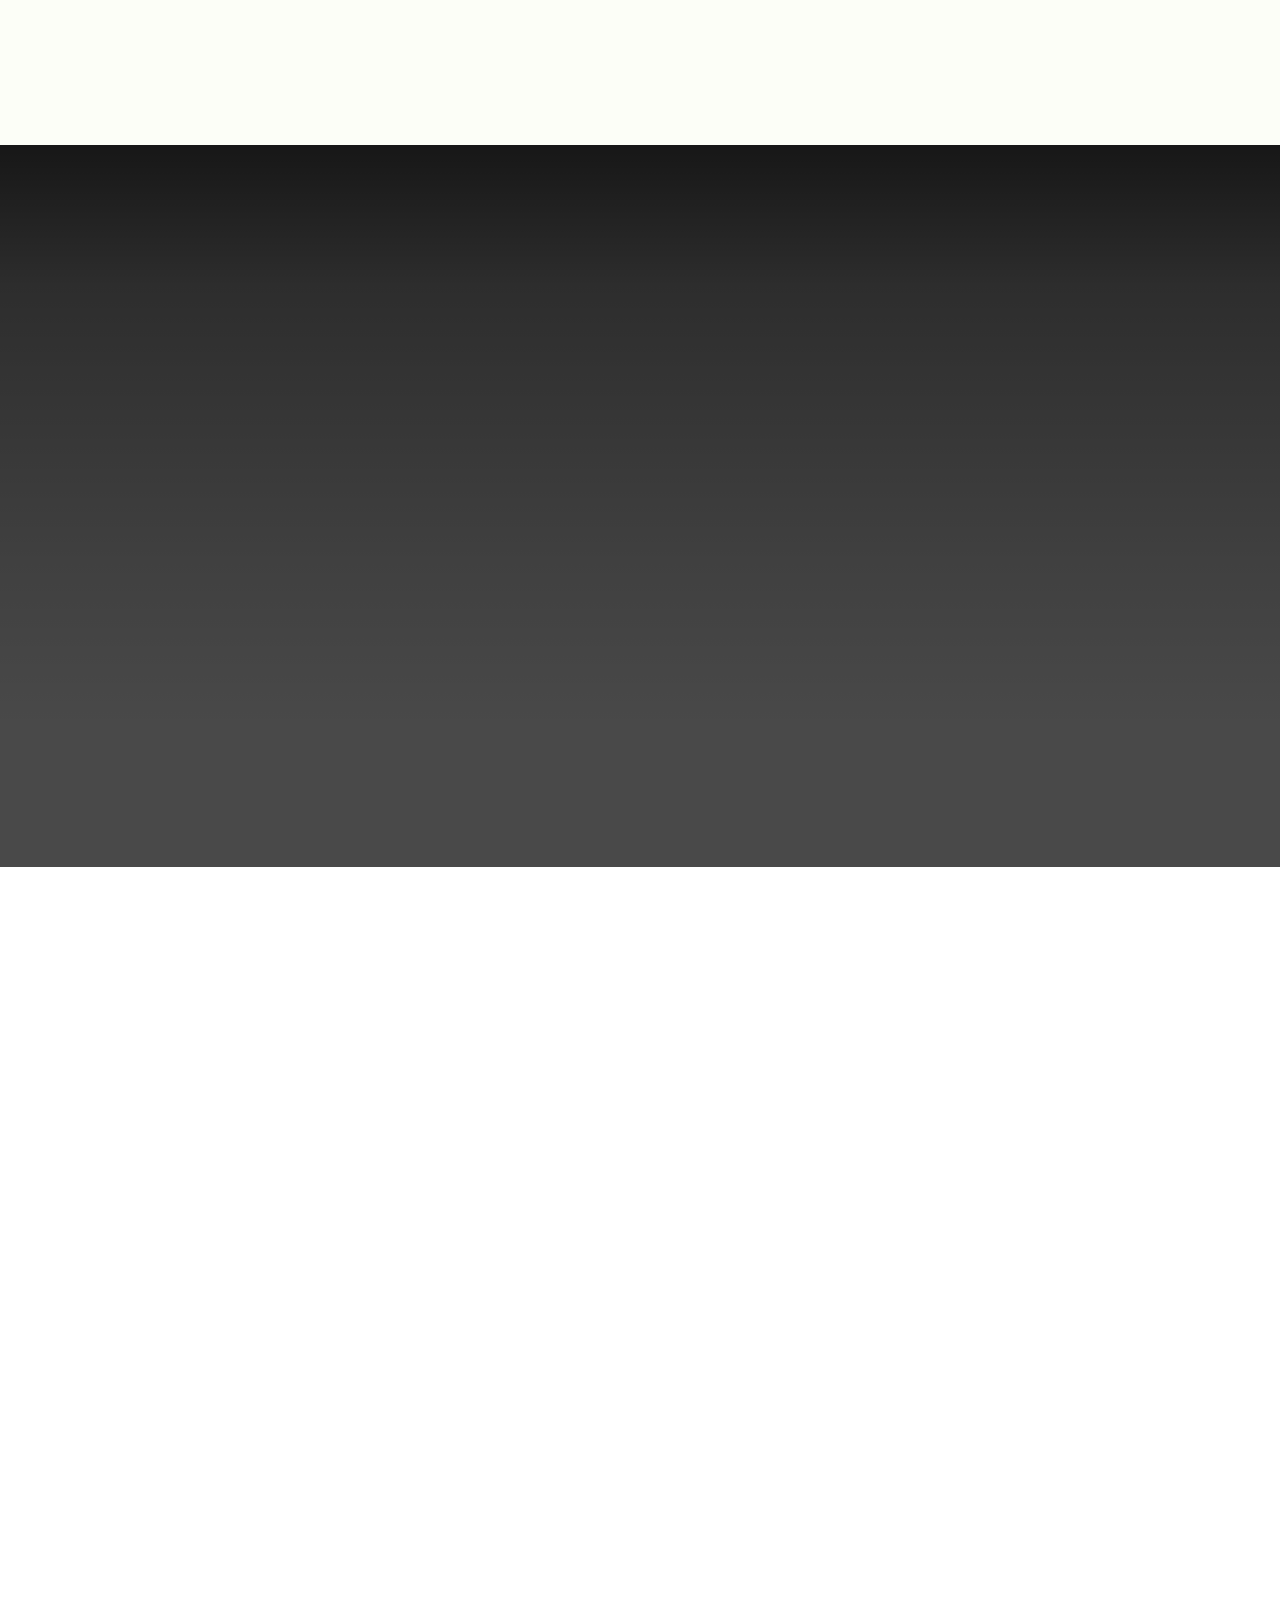
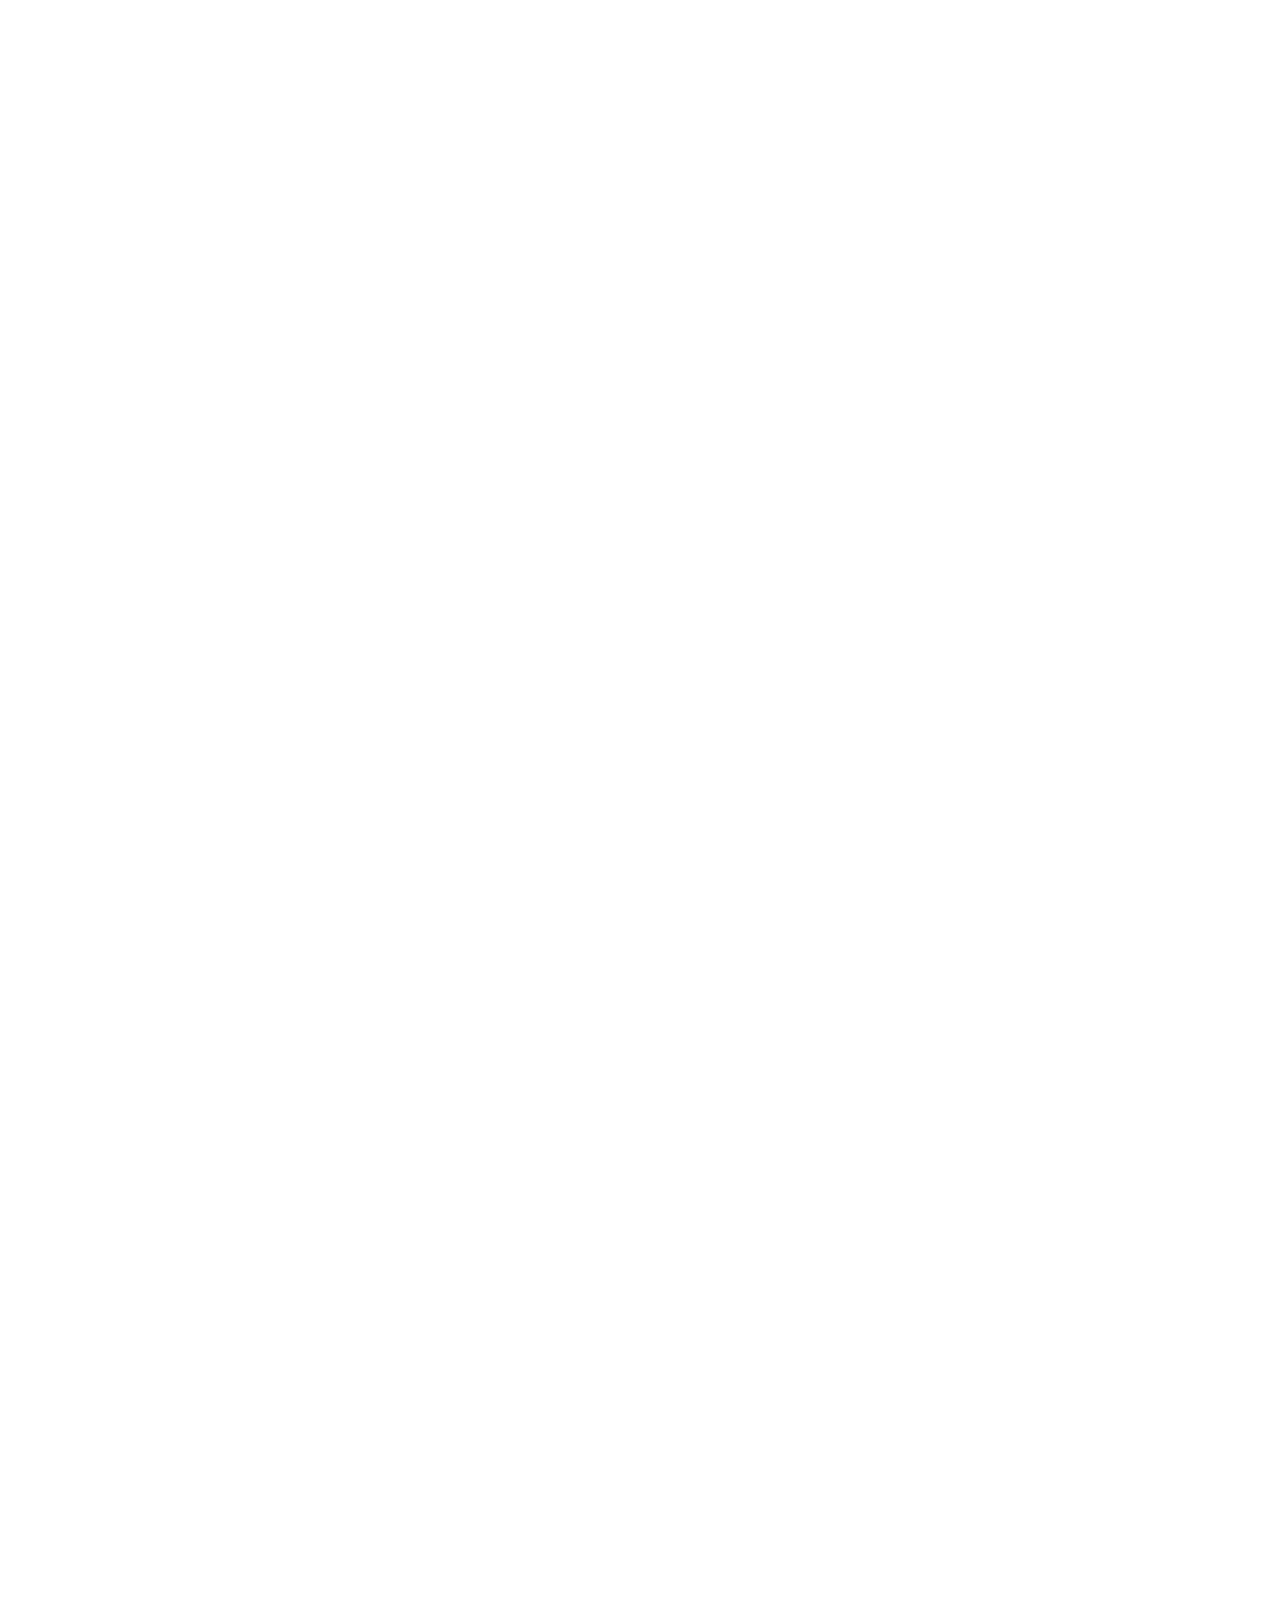
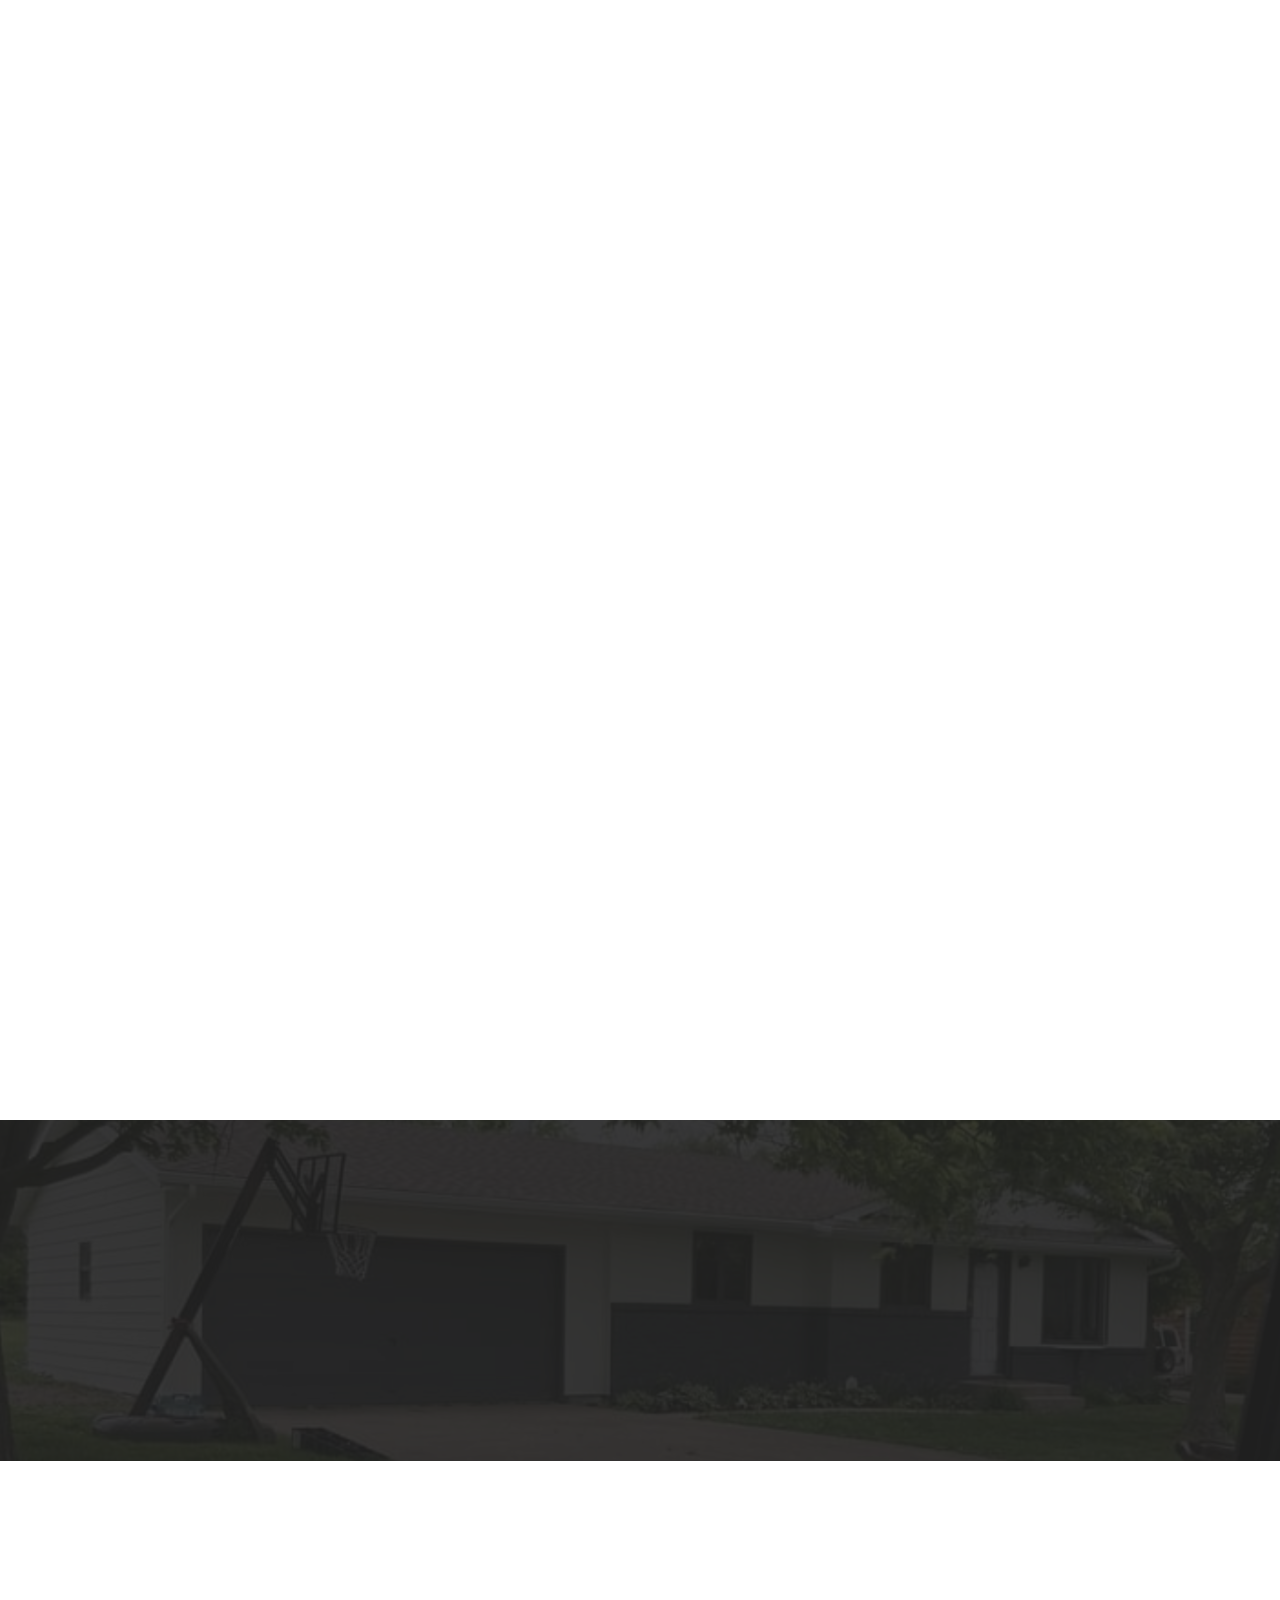
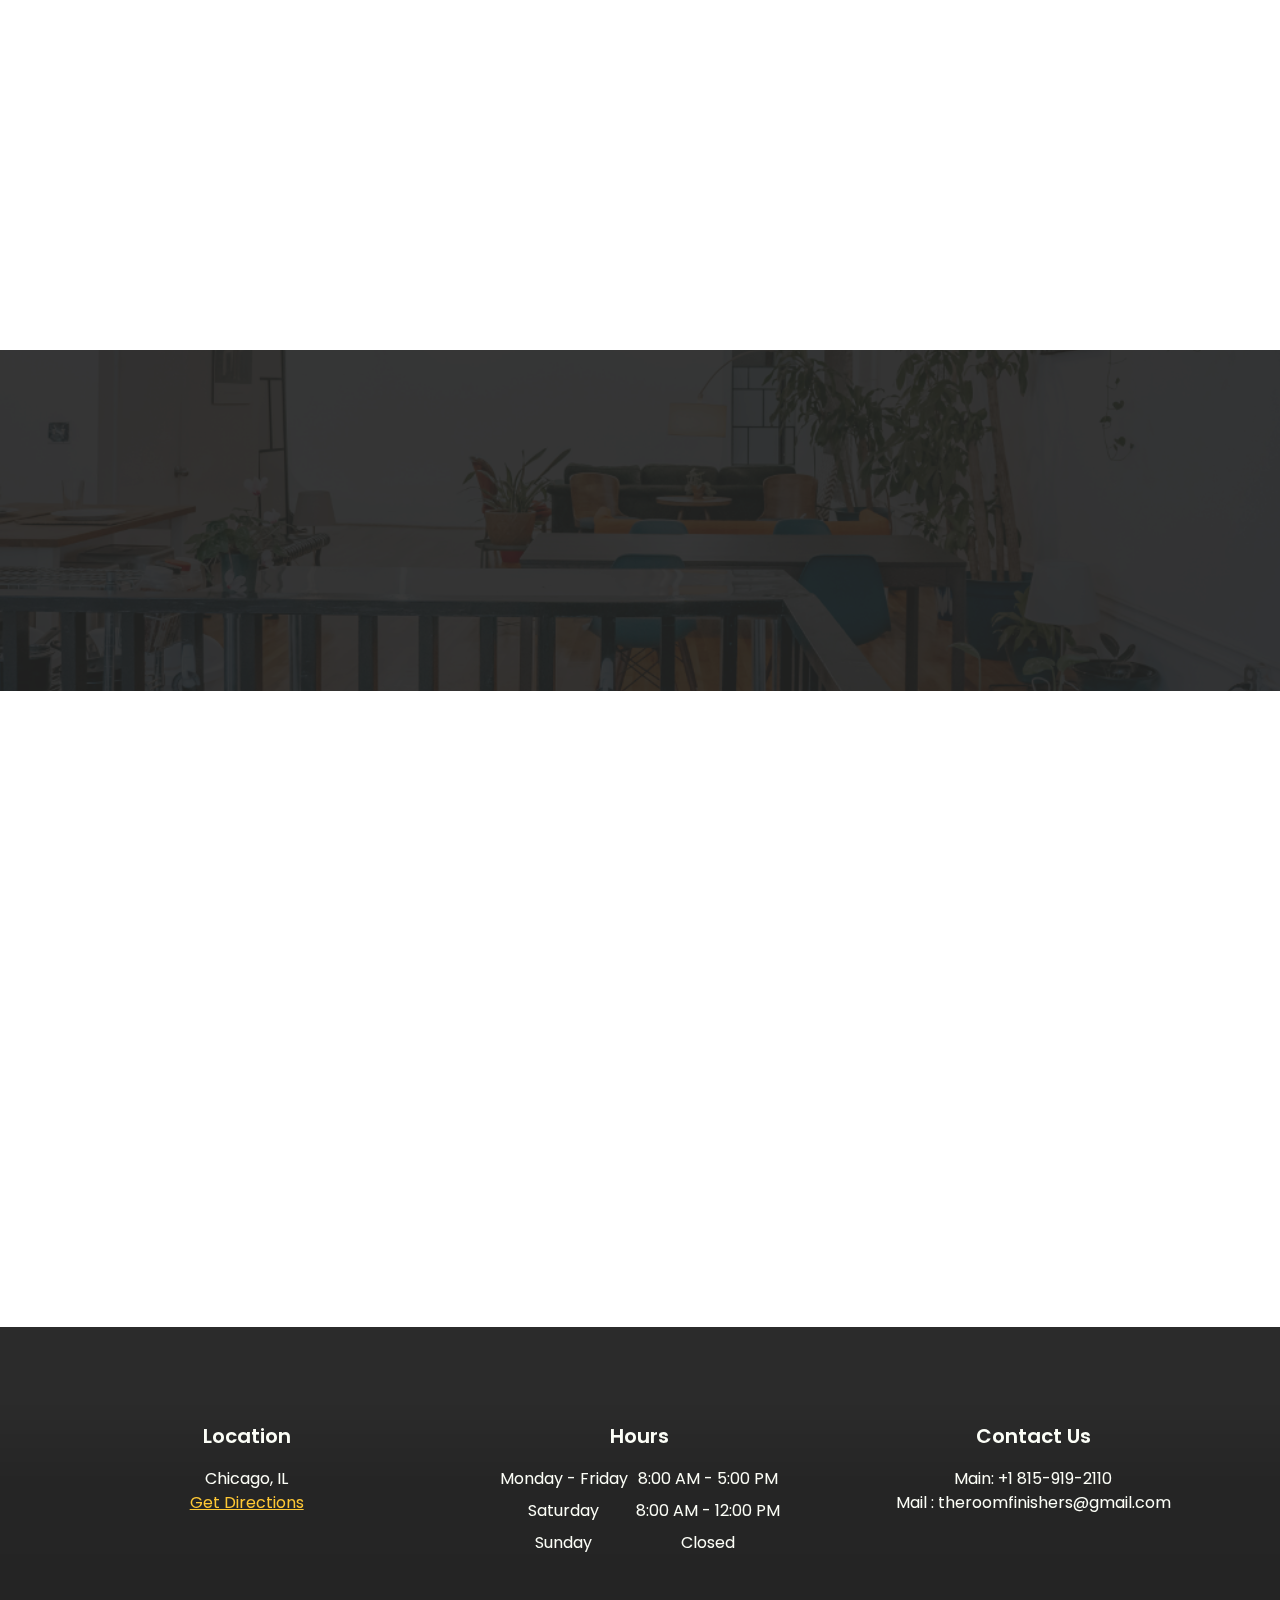
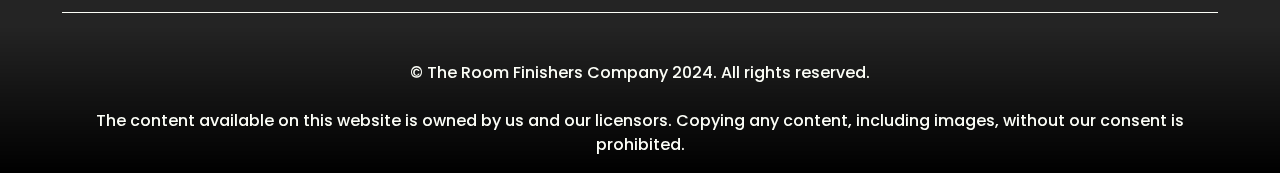
==== commit 888e2ce1: "feat: homepage fix" ====
--- a/index.html
+++ b/index.html
@@ -6,13 +6,13 @@
     <meta http-equiv="X-UA-Compatible" content="IE=edge">
     <meta name="viewport" content="width=device-width, initial-scale=1 maximum-scale=1.0, user-scalable=no">
     <title>
-        Painting shop in Oak Lawn, IL | The Room Finishers
+        Trusted Home Remodeling Services In Chicago, IL | The Room Finishers
     </title>
 
     <meta name="description"
         content="At The Room Finishers, we specialize in top-quality painting solutions to elevate your space. From interior makeovers to exterior transformations, trust our experts to bring your vision to life. Contact us today for a consultation!">
 
-    <meta name="keywords" content="Painting services, Interior painting, Exterior painting, Residential painting, Commercial painting, Oak Lawn painting company, Professional painters, House painters, Painting contractors, Home improvement">
+    <meta name="keywords" content="Painting services, Interior painting, Exterior painting, Residential painting, Commercial painting, Chicago painting company, Professional painters, House painters, Painting contractors, Home improvement">
 
     <meta name="format-detection" content="telephone=no">
 
@@ -47,26 +47,25 @@
                                 <i class="fa-solid fa-star"></i>
                             </p>
                         </div>
-                        <a href="/reviews.html" class="text-decoration-underline">(123 Rating & Reviews)</a>
-                        <p class="fw-600 fs-22 d-md-block d-none">Oak Lawn, IL</p>
+
+                        <p class="fw-600 fs-22 d-md-block d-none">Chicago, IL</p>
                     </div>
                     <div class="d-xl-block d-none">
                         <a title="Homepage Navigation" href="/index.html"><img class="logo" src="/img/logo.png"
                                 alt="Top Logo"></a>
                         <p class="fw-500 mb-2 text-capitalize" style="font-size: 14px;">
-                            The Trusted Painting Shop In Oak Lawn, IL
+                        Trusted home remodeling services In Chicago, IL
                         </p>
                     </div>
                     <div class="text-md-end d-md-block d-none ">
                         <div class="text-md-end d-flex justify-content-md-end d-md-block d-none">
+                            <a class="phone fw-700 text-dark" title="The room finishers number" href="tel:+18159192110">
+                                +1 815-919-2110
+                            </a>
                             <a class="btn btn-primary px-4 py-2 mb-2" href="/contact.html">
                                 Request an Estimate
                             </a>
                         </div>
-                        <a class="phone fw-700 text-dark" href="tel:+15166040226">
-                            +1 815-919-2110
-
-                        </a>
                     </div>
                 </div>
             </div>
@@ -77,8 +76,8 @@
             <div class="container">
                 <!-- Logo Section (visible on extra large screens) -->
                 <div class="logo-section d-xl-none d-inline">
-                    <a title="Logo Navigation" href="/index.html"><img class="logo" src="/img/logo.png"
-                            alt="Logo Image"></a>
+                    <a title="The room finishers home Navigation" href="/index.html"><img class="logo" src="/img/logo.png"
+                            alt="The room finishers Logo Image"></a>
                 </div>
                 <!-- Navbar Toggler for mobile -->
                 <button class="navbar-toggler" type="button" data-bs-toggle="offcanvas"
@@ -156,12 +155,6 @@
                             <li class=" nav-item">
                                 <a class="nav-link" title="Reviews" href="/about.html">About Us</a>
                             </li>
-
-
-
-
-
-
                             <li class="nav-item">
                                 <a class="nav-link" title="Contact" href="/contact.html">Contact</a>
                             </li>
@@ -170,7 +163,7 @@
                             <!-- Call Now Button (visible on extra large screens, within offcanvas) -->
                             <a title="Call Now"
                                 class="btn btn-primary d-xl-none d-flex justify-content-center col-12 mt-4 fs-17 text-uppercase py-3"
-                                href="tel:+15166040226">
+                                href="tel:+18159192110">
                                 Call Now
                             </a>
                     </div>
@@ -182,8 +175,8 @@
 
         <div class="py-3 bg-primary" data-aos="fade-down">
             <p class="text-center text-white fs-20 fw-600 mb-1">
-                Text <span class="text-secondary">START</span> to <a class="text-secondary" title="Phone"
-                    href="tel:+15166040226">+1 815-919-2110</a> to begin receiving announcements by text.
+                Text  <a class="text-secondary" title="Phone"
+                    href="tel:+18159192110">+1 815-919-2110</a> to get a free estimate.
             </p>
             <p class="text-center text-white fs-14">
                 Msgs may be autodialed. Consent to texts not required to purchase our svcs. Msg. and data rates may
@@ -193,7 +186,7 @@
 
 
         <!-- Hero Section -->
-        <div class="hero" data-aos="fade-down">
+        <div class="hero position-relative" data-aos="fade-down">
             <!-- Container for Hero Content -->
             <div class="container hero-content">
 
@@ -205,12 +198,12 @@
                 </div>
 
                 <h1 class="text-center">
-                    The Trusted Painting shop in <span>Oak Lawn, IL</span>
+                    Trusted Home Remodeling Services in <br> <span class="text-secondary">Chicago, IL</span>
                 </h1>
 
                 <!-- Hero Information -->
                 <p class="hero-info">
-                    Fast and Reliable | Professional Workers | Family Owned
+                    Fast and Reliable | Family Owned
                 </p>
 
                 <!-- Call to Action Buttons -->
@@ -219,7 +212,7 @@
                         <!-- Call Now Button -->
                         <a title="Call Now to Learn More"
                             class="btn btn-danger border-3 rounded-1 fs-19 text-uppercase px-5 fw-600 mb-sm-0 mb-4"
-                            href="tel:+15166040226">+1 815-919-2110
+                            href="tel:+18159192110">+1 815-919-2110
                         </a>
 
                         <!-- Secondary Button -->
@@ -227,12 +220,12 @@
                     </div>
                 </div>
             </div>
+            <img class="hero-img" src="/img/outdoor-painting-one.jpg" style="object-fit: top;" alt="Hero background Image">
         </div>
         <!-- /Hero Section -->
 
 
         <!-- Background Image behind hero sections -->
-        <img class="hero-img" src="/img/index-main-hero.jpg " alt="Hero background Image">
     </section>
 
 
@@ -241,7 +234,7 @@
         <div class="ratings-grid mt-5 container">
             <!-- Facebook Rating -->
             <a class="ratings-card" title="Facebook Navigation" target="_blank"
-                href="https://www.facebook.com/profile.php?id=100054537666786">
+                href="#">
                 <img src="/img/facebook.png" alt="facebook logo">
                 <p class="text-center ratings">
                     <i class="fa-solid fa-star"></i>
@@ -253,7 +246,7 @@
             </a>
             <!-- Google Rating -->
             <a class="ratings-card" title="Google Navigation" target="_blank"
-                href="https://www.google.com/maps/place/Curtis+Towing+%26+Cash+For+Junk+Cars/@41.7528377,-88.3341047,17z/data=!4m8!3m7!1s0x880ee5ed37ec87a3:0x60efee47be863267!8m2!3d41.7528377!4d-88.3315298!9m1!1b1!16s%2Fg%2F11p3b7h129?entry=ttu">
+                href="#">
                 <img src="/img/google.png" alt="google logo">
                 <p class="text-center ratings">
                     <i class="fa-solid fa-star"></i>
@@ -265,7 +258,7 @@
             </a>
             <!-- Yelp Rating -->
             <a class="ratings-card" title="Yelp Navigation" target="_blank"
-                href="https://www.yelp.com/biz/curtiss-towing-and-salvage-aurora">
+                href="#">
                 <img src="/img/yelp.png" alt="Yelp Logo">
                 <p class="text-center ratings">
                     <i class="fa-solid fa-star"></i>
@@ -284,13 +277,15 @@
             <div class="about-us-flex opposite">
                 <!-- Information Side -->
                 <div class="info-div">
-                    <p class="sub-header">Painting & Flooring Company</p>
+                    <p class="sub-header">
+                        Based on Chicago, IL
+                    </p>
                     <h2 class="header">
-                        Professional Painting shop in Oak Lawn, IL
+                        Trusted General contractors and Home Remodeling Services
                     </h2>
                     <p class="mb-3">
                         Imagine stepping into your dream space, where every detail reflects your personal style and
-                        taste. At BrightBrush Painting and Flooring, we understand the struggle of envisioning the
+                        taste. At the room finishers, we understand the struggle of envisioning the
                         perfect environment. That's why we're dedicated to being your trusted experts, guiding you
                         through every step of the way. <br>
                         <br>
@@ -305,23 +300,18 @@
                         space not only looks amazing but also feels uniquely yours. <br>
                         <br>
 
-
-                        Are you ready to witness the remarkable transformation of your home? Reach out to us today, and
-                        let's embark on this journey together. Your dream space awaits with BrightBrush Painting and
-                        Flooring. <br>
-                        <br>
-
+                        Contact us today to begin your journey to a more beautiful home. We can't wait to help you
+                        transform your space and create a place that reflects your personality and style.
                     </p>
                     <a title="Call Now" class="btn btn-primary rounded-1 px-5 fs-20 mt-3 fw-600"
-                        href="tel:+15166040226">
+                        href="tel:+18159192110">
                         Call Now
                     </a>
                 </div>
 
                 <!-- Img Side -->
                 <div class="img-div">
-                    <img class="main-img" src="/img/index-about.jpg" alt="About Us Img 1">
-                    <img class="add-on-img" src="/img/index-about-2.jpg" alt="About Us Image">
+                    <img class="main-img w-100" style="transform: scaleX(1);" src="/img/frontdoor.jpg" alt="Home Remodeling Services">
                 </div>
             </div>
         </div>
@@ -343,7 +333,7 @@
                     </div>
                     <div class="img-div">
                         <div class="phone-icon">
-                            <a title="Call now for free estimate" href="tel:+15166040226"><i
+                            <a title="Call now for free estimate" href="tel:+18159192110"><i
                                     class="fa-solid fa-phone-volume"></i></a>
                         </div>
                         <!-- <img src="/img/service-1.jpg" alt="videoModal"> -->
@@ -370,7 +360,7 @@
 
                     <div class="img-div">
                         <div class="phone-icon">
-                            <a title="Call now for free estimate" href="tel:+15166040226"><i
+                            <a title="Call now for free estimate" href="tel:+18159192110"><i
                                     class="fa-solid fa-phone-volume"></i></a>
                         </div>
                         <!-- <img src="/img/service-2.jpg" alt="service2"> -->
@@ -389,14 +379,14 @@
                 <div class="service">
                     <div class="info-div pt-5">
                         <div class="icon-div">
-                            <img src="/img/open-wall.webp" alt="Opening Wall">
-                        </div>
-                        <img class="bg-icon" src="/img/open-wall.webp" alt="Opening Wall">
-                        <h4 class="service-name">Opening Wall</h4>
-                    </div>
-                    <div class="img-div">
-                        <div class="phone-icon">
-                            <a title="Call now for free estimate" href="tel:+15166040226"><i
+                            <img src="/img/open-wall.png" alt="Open Walls">
+                        </div>
+                        <img class="bg-icon" src="/img/open-wall.png" alt="Open Walls">
+                        <h4 class="service-name">Open Walls</h4>
+                    </div>
+                    <div class="img-div">
+                        <div class="phone-icon">
+                            <a title="Call now for free estimate" href="tel:+18159192110"><i
                                     class="fa-solid fa-phone-volume"></i></a>
                         </div>
                         <!-- <img src="/img/service-3.jpg" alt="service3"> -->
@@ -404,7 +394,7 @@
                             Enhance your living space by opening up walls with our services at The Room Finishers.
                             Experience a more spacious and inviting home.
                         </p>
-                        <a class="btn-light btn py-1 fw-500 mt-3" title="Opening wall"
+                        <a class="btn-light btn py-1 fw-500 mt-3" title="Open Walls"
                             href="/about.html">
                             Learn More <i class="fa-solid fa-arrow-right ms-1"></i>
                         </a>
@@ -421,7 +411,7 @@
                     </div>
                     <div class="img-div">
                         <div class="phone-icon">
-                            <a title="Call now for free estimate" href="tel:+15166040226"><i
+                            <a title="Call now for free estimate" href="tel:+18159192110"><i
                                     class="fa-solid fa-phone-volume"></i></a>
                         </div>
                         <!-- <img src="/img/service-3.jpg" alt="service3"> -->
@@ -446,7 +436,7 @@
                     </div>
                     <div class="img-div">
                         <div class="phone-icon">
-                            <a title="Call now for free estimate" href="tel:+15166040226"><i
+                            <a title="Call now for free estimate" href="tel:+18159192110"><i
                                     class="fa-solid fa-phone-volume"></i></a>
                         </div>
                         <!-- <img src="/img/service-3.jpg" alt="service3"> -->
@@ -471,7 +461,7 @@
                     </div>
                     <div class="img-div">
                         <div class="phone-icon">
-                            <a title="Call now for free estimate" href="tel:+15166040226"><i
+                            <a title="Call now for free estimate" href="tel:+18159192110"><i
                                     class="fa-solid fa-phone-volume"></i></a>
                         </div>
                         <!-- <img src="/img/service-3.jpg" alt="service3"> -->
@@ -496,7 +486,7 @@
                     </div>
                     <div class="img-div">
                         <div class="phone-icon">
-                            <a title="Call now for free estimate" href="tel:+15166040226"><i
+                            <a title="Call now for free estimate" href="tel:+18159192110"><i
                                     class="fa-solid fa-phone-volume"></i></a>
                         </div>
                         <!-- <img src="/img/service-3.jpg" alt="service3"> -->
@@ -521,7 +511,7 @@
                     </div>
                     <div class="img-div">
                         <div class="phone-icon">
-                            <a title="Call now for free estimate" href="tel:+15166040226"><i
+                            <a title="Call now for free estimate" href="tel:+18159192110"><i
                                     class="fa-solid fa-phone-volume"></i></a>
                         </div>
                         <!-- <img src="/img/service-3.jpg" alt="service3"> -->
@@ -546,7 +536,7 @@
                     </div>
                     <div class="img-div">
                         <div class="phone-icon">
-                            <a title="Call now for free estimate" href="tel:+15166040226"><i
+                            <a title="Call now for free estimate" href="tel:+18159192110"><i
                                     class="fa-solid fa-phone-volume"></i></a>
                         </div>
                         <!-- <img src="/img/service-3.jpg" alt="service3"> -->
@@ -564,19 +554,19 @@
                 <div class="service">
                     <div class="info-div pt-5">
                         <div class="icon-div">
-                            <img src="/img/flooring.webp" alt="FLOORING INSTALLATION ">
-                        </div>
-                        <img class="bg-icon" src="/img/flooring.webp" alt="FLOORING INSTALLATION ">
-                        <h4 class="service-name">Flooring installation </h4>
-                    </div>
-                    <div class="img-div">
-                        <div class="phone-icon">
-                            <a title="Call now for free estimate" href="tel:+15166040226"><i
-                                    class="fa-solid fa-phone-volume"></i></a>
-                        </div>
-                        <!-- <img src="/img/service-3.jpg" alt="service3"> -->
-                        <p>
-                            "Upgrade your space with professional flooring installation services. Contact us to enhance
+                            <img src="/img/flooring.webp" alt="Floor installation ">
+                        </div>
+                        <img class="bg-icon" src="/img/flooring.webp" alt="Floor installation ">
+                        <h4 class="service-name">Floor installation </h4>
+                    </div>
+                    <div class="img-div">
+                        <div class="phone-icon">
+                            <a title="Call now for free estimate" href="tel:+18159192110"><i
+                                    class="fa-solid fa-phone-volume"></i></a>
+                        </div>
+                        <!-- <img src="/img/service-3.jpg" alt="service3"> -->
+                        <p>
+                            "Upgrade your space with professional Floor installation services. Contact us to enhance
                             your floors!"
                         </p>
                         <a class="btn-light btn py-1 fw-500 mt-3" title="Flooring installation"
@@ -596,7 +586,7 @@
                     </div>
                     <div class="img-div">
                         <div class="phone-icon">
-                            <a title="Call now for free estimate" href="tel:+15166040226"><i
+                            <a title="Call now for free estimate" href="tel:+18159192110"><i
                                     class="fa-solid fa-phone-volume"></i></a>
                         </div>
                         <!-- <img src="/img/service-3.jpg" alt="service3"> -->
@@ -621,7 +611,7 @@
                     </div>
                     <div class="img-div">
                         <div class="phone-icon">
-                            <a title="Call now for free estimate" href="tel:+15166040226"><i
+                            <a title="Call now for free estimate" href="tel:+18159192110"><i
                                     class="fa-solid fa-phone-volume"></i></a>
                         </div>
                         <!-- <img src="/img/service-3.jpg" alt="service3"> -->
@@ -647,7 +637,9 @@
             <div class="flex">
                 <div class="info-side" data-aos="fade-left">
                     <p class="sub-header">Family Owned Business</p>
-                    <h3 class="header">Color Codes, Mixing and Matching to Perfection</h3>
+                    <h3 class="header">
+                    Professional Painting Services in Chicago, IL
+                    </h3>
                     <p class="text">
                         Ready to make a change? Reach out today to set up a consultation and see how The room finishers
                         can improve your home or business with our exceptional painting services. <br>
@@ -657,12 +649,12 @@
                         we're here to support you throughout the process and bring your vision to life.
                     </p>
                     <div class="d-flex gap-3 flex-vm-row flex-column mt-3">
-                        <a title="Call Now" class="btn btn-danger px-5" href="tel:+15166040226"> Call
+                        <a title="Call Now" class="btn btn-danger px-5" href="tel:+18159192110"> Call
                             Now</a>
                     </div>
                 </div>
                 <div class="img-side" data-aos="fade-right">
-                    <img src="/img/painting-ceiling.jpg" alt="Service Img">
+                    <img src="/img/painting-wall.jpg" alt="Service Img">
                     <div class="icon-description">
                         <div class="icon-div">
                             <i class="fa-solid fa-star text-white"></i>
@@ -673,6 +665,58 @@
             </div>
         </div>
     </section>
+
+    <!-- CTA Section -->
+    <section class="cta primary-overlay">
+        <img class="bg-img" style="object-position: 20% 30%" src="/img/outdoor-painting-one.jpg" alt="CTA BG">
+        <div class="container" data-aos="fade-up">
+            <!-- CTA Text -->
+            <h4 class="text-center lh-100 text-capitalize">Give us a call today for a Free Quote. <br>
+                Call us at +1 815-919-2110
+
+            </h4>
+            <!-- CTA Button -->
+            <div class="d-flex justify-content-center">
+                <a title="Call Now for Free Estimate" class="btn btn-primary rounded-1 px-5 fs-18 mt-5"
+                    href="tel:+18159192110">Call Now</a>
+            </div>
+        </div>
+    </section>
+
+    <section class="secondary-about-us light-section">
+        <div class="container">
+            <div class="flex">
+                <div class="info-side" data-aos="fade-left">
+                    <p class="sub-header">
+                        Trusted Home Remodeling Services
+                    </p>
+                    <h3 class="header">Exterior, Interior Painting, Drywall and floors</h3>
+                    <p class="text">
+                        Enhance the beauty of your home with our full range of services, including exterior and
+                        interior painting, drywall installation, and flooring solutions. Let us bring your vision to
+                        life. Reach out to us today and let's embark on this exciting journey of transformation
+                        together!
+                    </p>
+                    <div class="d-flex gap-3 flex-vm-row flex-column mt-3">
+                        <a title="Call Now" class="btn btn-danger px-5" href="tel:+18159192110"> Call
+                            Now</a>
+
+                    </div>
+                </div>
+                <div class="img-side" data-aos="fade-right">
+                    <img src="/img/outdoor-painting-one.jpg" style="transform: scaleX(-1);" alt="Service Img">
+                    <div class="icon-description">
+                        <div class="icon-div">
+                            <i class="fa-solid fa-award"></i>
+                        </div>
+                        <p> We provide the best service for you.</p>
+                    </div>
+                </div>
+            </div>
+        </div>
+    </section>
+
+
 
     <!-- CTA Section -->
     <section class="cta primary-overlay">
@@ -686,57 +730,7 @@
             <!-- CTA Button -->
             <div class="d-flex justify-content-center">
                 <a title="Call Now for Free Estimate" class="btn btn-primary rounded-1 px-5 fs-18 mt-5"
-                    href="tel:+15166040226">Call Now</a>
-            </div>
-        </div>
-    </section>
-
-    <section class="secondary-about-us light-section">
-        <div class="container">
-            <div class="flex">
-                <div class="info-side" data-aos="fade-left">
-                    <p class="sub-header">The Room Finishers</p>
-                    <h3 class="header">Exterior interior painting, Drywall and floors</h3>
-                    <p class="text">
-                        Enhance the beauty of your home with our full range of services, including exterior and
-                        interior painting, drywall installation, and flooring solutions. Let us bring your vision to
-                        life. Reach out to us today and let's embark on this exciting journey of transformation
-                        together!
-                    </p>
-                    <div class="d-flex gap-3 flex-vm-row flex-column mt-3">
-                        <a title="Call Now" class="btn btn-danger px-5" href="tel:+15166040226"> Call
-                            Now</a>
-
-                    </div>
-                </div>
-                <div class="img-side" data-aos="fade-right">
-                    <img src="/img/experience.jpg" alt="Service Img">
-                    <div class="icon-description">
-                        <div class="icon-div">
-                            <i class="fa-solid fa-award text-primary"></i>
-                        </div>
-                        <p> We provide the best service for you.</p>
-                    </div>
-                </div>
-            </div>
-        </div>
-    </section>
-
-
-
-    <!-- CTA Section -->
-    <section class="cta primary-overlay">
-        <img class="bg-img" style="object-position: 40% 70%;" src="/img/index-main.jpg" alt="CTA BG">
-        <div class="container" data-aos="fade-up">
-            <!-- CTA Text -->
-            <h4 class="text-center lh-100 text-capitalize">Give us a call today for a Free Quote. <br>
-                Call us at +1 815-919-2110
-
-            </h4>
-            <!-- CTA Button -->
-            <div class="d-flex justify-content-center">
-                <a title="Call Now for Free Estimate" class="btn btn-primary rounded-1 px-5 fs-18 mt-5"
-                    href="tel:+15166040226">Call Now</a>
+                    href="tel:+18159192110">Call Now</a>
             </div>
         </div>
     </section>
@@ -753,18 +747,18 @@
                     </h2>
                     <p class="mb-3">
                         We deeply appreciate your support for our The Room Finishers. Your encouragement fuels our passion
-                        for delivering exceptional service and [product or service]. Thank you for being part of our
+                        for delivering exceptional service. Thank you for being part of our
                         journey!
                     </p>
-                    <a title="Call Now" class="btn btn-primary rounded-1 px-5 fs-20 mt-3 fw-600" href="tel:+15166040226"">
+                    <a title="Call Now" class="btn btn-primary rounded-1 px-5 fs-20 mt-3 fw-600" href="tel:+18159192110">
                         Call Now
                     </a>
                 </div>
 
                 <!-- Img Side -->
                 <div class=" img-div">
-                        <img class="main-img" src="/img/index-main.jpg" alt="About Us Img 1">
-                        <img class="add-on-img" src="/img/index-about.jpg" alt="About Us Image">
+                        <img class="main-img" src="/img/kitchen-cabinet.jpg" alt="About Us Img 1">
+                        <img class="add-on-img" src="/img/cleaning.jpg" alt="About Us Image">
                 </div>
             </div>
         </div>
@@ -784,14 +778,14 @@
                     <p class="mb-3 fw-600 text-center footer-headline">
                         <i class="fa-solid fa-location-dot fs-20 text-primary"></i>
                         <br>
-                        Visit Us
+                        Location
                     </p>
                     <!-- Homepage Sections -->
                     <div class="footer-nav">
-                        <p>101 St<br>
-                           Oak Lawn, IL 60453 <br>
-                            <a class="text-decoration-underline text-secondary" title="Get Directions"
-                                href="https://www.google.com/maps/place/Oak+Lawn,+IL+60453,+USA/@41.7089417,-87.8008473,13z/data=!3m1!4b1!4m6!3m5!1s0x880e3a39d71ac6ff:0x7d6c925bec0562ac!8m2!3d41.7087701!4d-87.7468071!16s%2Fm%2F01_8445?entry=ttu">
+                        <p>
+                            Chicago, IL <br>
+                            <a class="text-decoration-underline text-secondary" target="_blank" title="Get Directions"
+                                href="https://www.google.com/maps/dir//Chicago,+IL,+USA/@41.8332617,-88.0616061,10z/data=!4m18!1m8!3m7!1s0x880e2c3cd0f4cbed:0xafe0a6ad09c0c000!2sChicago,+IL,+USA!3b1!8m2!3d41.8781136!4d-87.6297982!16zL20vMDFfZDQ!4m8!1m0!1m5!1m1!1s0x880e2c3cd0f4cbed:0xafe0a6ad09c0c000!2m2!1d-87.6297982!2d41.8781136!3e4?entry=ttu">
                                 Get Directions
                             </a>
                         </p>
@@ -835,9 +829,8 @@
                     <div class="footer-nav">
                         <!-- Phone Number -->
                         <p>
-                            Main: <a class="text-white" title="Main Phone Number" href="tel:+15166040226">
+                            Main: <a class="text-white" title="Main Phone Number" href="tel:+18159192110">
                                 +1 815-919-2110
-
                             </a>
                             <br>
                             Mail :
--- a/css/index.css
+++ b/css/index.css
@@ -118,7 +118,8 @@
 
 .logo {
   width: 30rem;
-  min-height: 15rem;
+  /* min-height: 15rem; */
+  padding: 1rem 0;
   max-height: 30rem;
   object-fit: contain;
   /* filter: drop-shadow(0 0 1rem rgba(0, 0, 0, 0.5)); */
@@ -590,10 +591,14 @@
 .about-us .opposite {
   flex-direction: row-reverse;
 }
+.about-us{
+  align-items: center;
+}
 
 .about-us .about-us-flex {
   display: flex;
   justify-content: space-between;
+  align-items: center;
 }
 
 @media (max-width: 992px) {
@@ -618,6 +623,7 @@
 
 .about-us .about-us-flex .info-div .icon-div img {
   width: 4.5rem;
+  
 }
 
 .about-us .about-us-flex .information .title {
